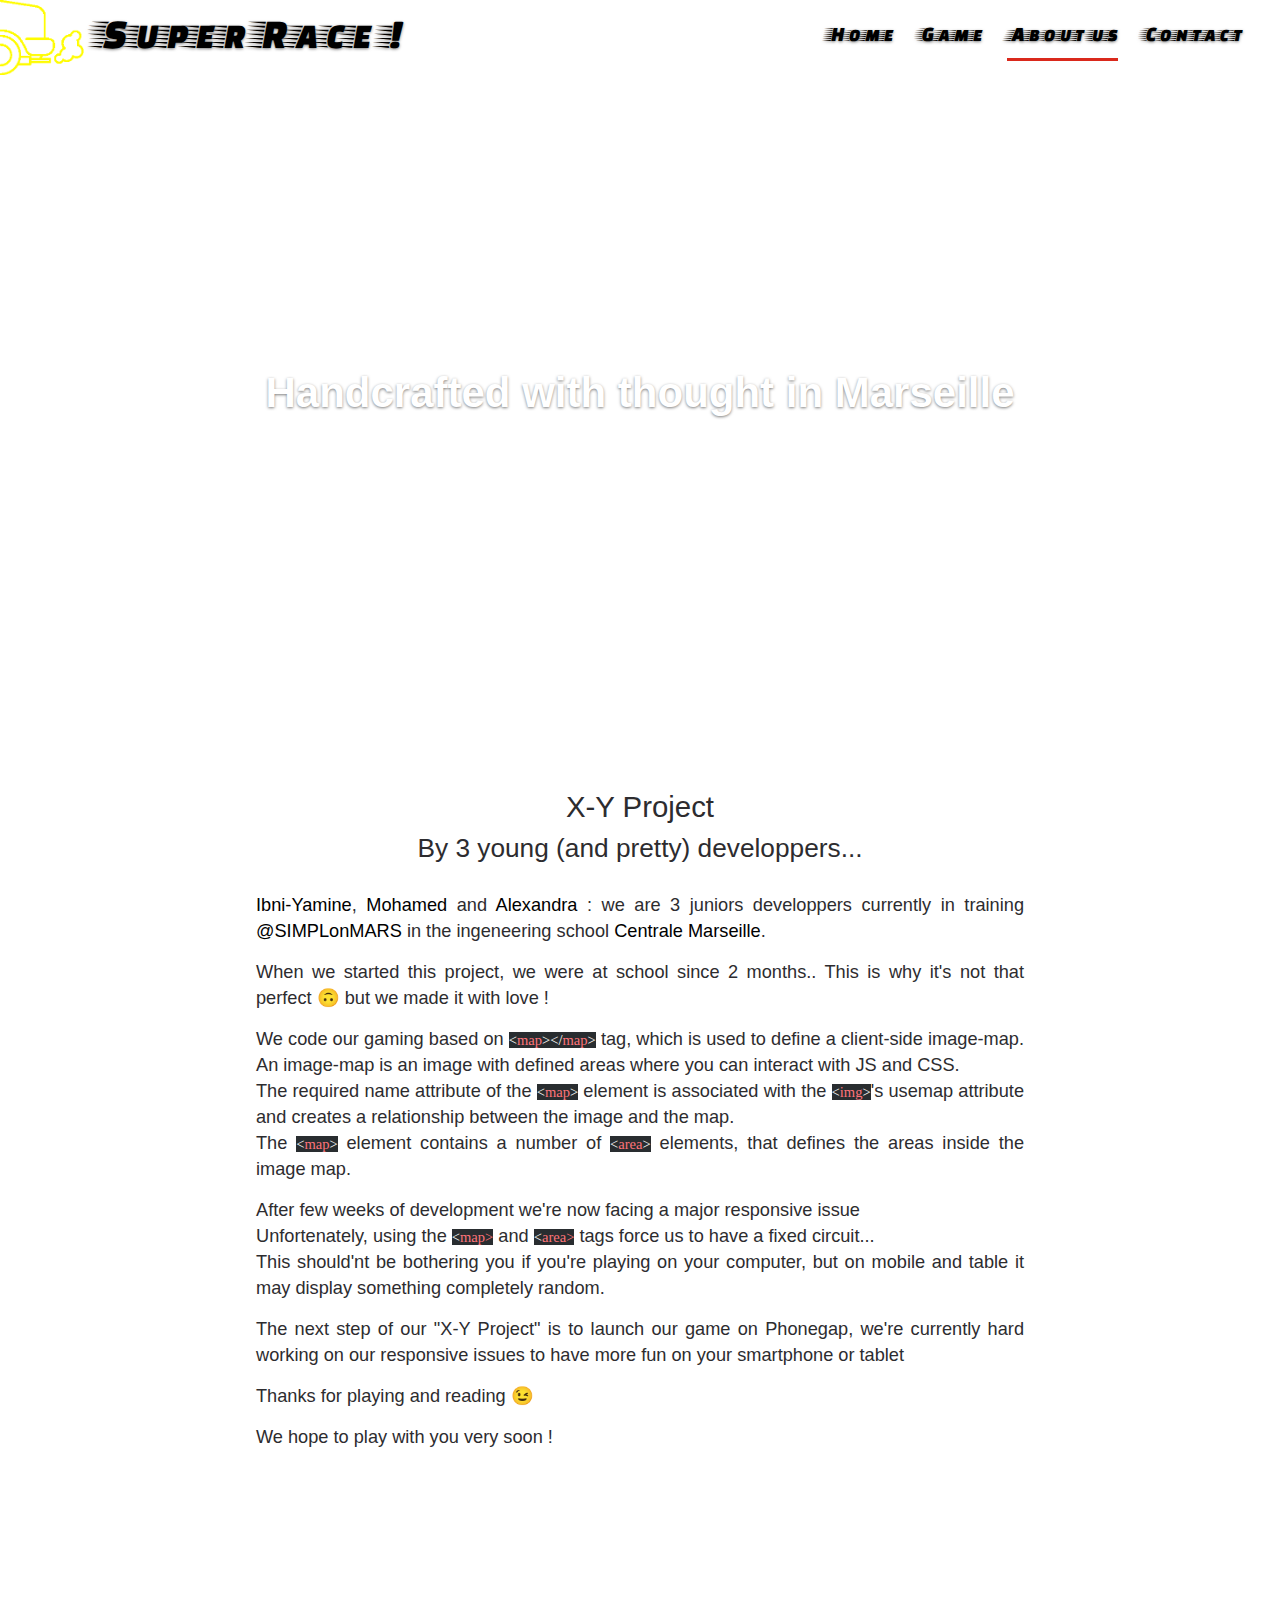
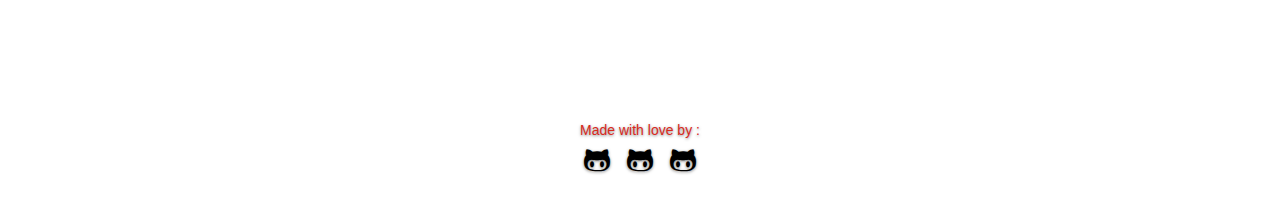
==== about.html @ 013aa119 "About OK Responsive OK" ====
<!DOCTYPE html>
<html lang="en">

<head>
    <meta charset="utf-8">
    <meta http-equiv="X-UA-Compatible" content="IE=edge">
    <meta name="viewport" content="width=device-width, initial-scale=1">
    <!-- The above 3 meta tags *must* come first in the head; any other head content must come *after* these tags -->
    <meta name="description" content="">
    <meta name="author" content="">
    <link rel="icon" href="images/favicon2.png">
    <title>Super race !</title>
    <!-- Bootstrap core CSS -->
    <link href="css/bootstrap.css" rel="stylesheet">
    <!-- IE10 viewport hack for Surface/desktop Windows 8 bug -->
    <link href="css/ie10-viewport-bug-workaround.css" rel="stylesheet">
    <link href="css/fonts.css" rel="stylesheet">
    <!-- Custom styles for this template -->
    <link rel="stylesheet" href="css/fontello.css" media="screen">
    <link href="css/cover.css" rel="stylesheet">
    <link href="css/style.css" rel="stylesheet">
    <link href="css/about-style.css" rel="stylesheet">
</head>

<body>
    <header class="masthead clearfix yellow-header grey-background">
        <div class="brand">
            <a class="logo-link" href="index.html">
                <img class="logo" src="images/logo_yellow.png" alt="Awesome logo!" /></a>
            <h1 class="masthead-brand"><a href="index.html">Super Race !</a></h1>
        </div>
        <nav>
            <ul class="nav masthead-nav">
                <li><a href="index.html">Home</a></li>
                <li><a href="#">Game</a></li>
                <li class="active"><a href="#">About us</a></li>
                <li><a href="contact.html">Contact</a></li>
            </ul>
        </nav>
    </header>
    <section class="about-ctn">
        <div class="full-about">
          <div class="motto-ctn">
            <p>Handcrafted with thought in Marseille</p>
          </div>
        </div>
        <article class="about-desc">
            <h3>X-Y Project</h3>
            <h4>By 3 young (and pretty) developpers... </h4>
            <p><a href="https://github.com/nejimaru" target="_blank" title="Ibni-Yamine">Ibni-Yamine</a>, <a href="https://github.com/khousayoub" target="_blank" title="Mohamed">Mohamed</a> and <a href="https://github.com/alexandradra" target="_blank" title="Alexandra">Alexandra</a> : we are 3 juniors developpers currently in training <a href="http://simplonmars.eu/" target="_blank">@SIMPLonMARS</a>  in the ingeneering school <a href="https://www.centrale-marseille.fr/" target="_blank">Centrale Marseille</a>.</p>
            <p>When we started this project, we were at school since 2 months.. This is why it's not that perfect 🙃 but we made it with love !</p>
            <p>We code our gaming based on <span class="code-zone">&lt;<span class="code-red">map</span>&gt;&lt;/<span class="code-red">map</span>&gt;</span> tag, which is used to define a client-side image-map. An image-map is an image with defined areas where you can interact with JS and CSS.<br/>
            The required name attribute of the <span class="code-zone">&lt;<span class="code-red">map</span>&gt;</span> element is associated with the <span class="code-zone">&lt;<span class="code-red">img</span>&gt;</span>'s usemap attribute and creates a relationship between the image and the map.<br/>
            The <span class="code-zone">&lt;<span class="code-red">map</span>&gt;</span> element contains a number of <span class="code-zone">&lt;<span class="code-red">area</span>&gt;</span> elements, that defines the areas inside the image map.
            </p>
            <p>After few weeks of development we're now facing a major responsive issue <br/>
            Unfortenately, using the <span class="code-zone">&lt;<span class="code-red">map&gt;</span></span> and <span class="code-zone">&lt;<span class="code-red">area&gt;</span></span> tags force us to have a fixed circuit... </br>
            This should'nt be bothering you if you're playing on your computer, but on mobile and table it may display something completely random.
            </p>
            <p>The next step of our "X-Y Project" is to launch our game on Phonegap, we're currently hard working on our responsive issues to have more fun on your smartphone or tablet
            </p>
            <p>Thanks for playing and reading 😉</p>
            <p>We hope to play with you very soon !</p>

        </article>
    </section>
    <footer class="mastfoot">
        <div class="inner">
            <p>Made with love by :<br/>
                <a href="https://github.com/nejimaru" target="_blank" title="Ibni-Yamine"><span class="icon-github ibni"></span></a>
                <a href="https://github.com/khousayoub" target="_blank" title="Mohamed"><span class="icon-github mohamed"></span></a>
                <a href="https://github.com/alexandradra" target="_blank" title="Alexandra"><span class="icon-github alex"></span></a>
            </p>
        </div>
    </footer>



    <!-- Bootstrap core JavaScript
    ================================================== -->
    <!-- Placed at the end of the document so the pages load faster -->
    <script src="https://ajax.googleapis.com/ajax/libs/jquery/1.12.4/jquery.min.js"></script>
    <script>
        window.jQuery || document.write('<script src="../../assets/js/vendor/jquery.min.js"><\/script>')
    </script>
    <script src="../../dist/js/bootstrap.min.js"></script>
    <!-- IE10 viewport hack for Surface/desktop Windows 8 bug -->
    <script src="../../assets/js/ie10-viewport-bug-workaround.js"></script>
    <script src="scripts/script_home.js" charset="utf-8"></script>
    <script src="scripts/script.js"></script>

</body>

</html>
---- css/fonts.css ----
@font-face {
    font-family: 'breecbo';
    src: url('../fonts/BREECBO_.TTF');
}
@font-face {
    font-family: 'dymaxion';
    src: url('../fonts/DymaxionScript.ttf');
}
@font-face {
    font-family: 'blazed';
    src: url('../fonts/Blazed.ttf');
}
@font-face {
    font-family: 'faster';
    src: url('../fonts/FasterOne-Regular.ttf');
}
@font-face {
    font-family: 'digital';
    src: url('../fonts/digital-7.ttf');
}
---- css/fontello.css ----
@font-face {
  font-family: 'fontello';
  src: url('../fonts/fontello.ttf');
  font-weight: normal;
  font-style: normal;
}

 [class^="icon-"]:before, [class*=" icon-"]:before {
  font-family: "fontello";
  font-style: normal;
  font-weight: normal;
  speak: none;

  display: inline-block;
  text-decoration: inherit;
  width: 1em;
  margin-right: .2em;
  text-align: center;
  /* opacity: .8; */

  /* For safety - reset parent styles, that can break glyph codes*/
  font-variant: normal;
  text-transform: none;

  /* fix buttons height, for twitter bootstrap */
  line-height: 1em;

  /* Animation center compensation - margins should be symmetric */
  /* remove if not needed */
  margin-left: .2em;

  /* you can be more comfortable with increased icons size */
  /* font-size: 120%; */

  /* Font smoothing. That was taken from TWBS */
  -webkit-font-smoothing: antialiased;
  -moz-osx-font-smoothing: grayscale;

  /* Uncomment for 3D effect */
  /* text-shadow: 1px 1px 1px rgba(127, 127, 127, 0.3); */
}

.icon-home:before { content: '\e800'; } /* '' */
.icon-down-circled2:before { content: '\e801'; } /* '' */
.icon-down-open:before { content: '\e802'; } /* '' */
.icon-battery:before { content: '\e803'; } /* '' */
.icon-up-open:before { content: '\e804'; } /* '' */
.icon-link:before { content: '\e805'; } /* '' */
.icon-left-open:before { content: '\e806'; } /* '' */
.icon-right-open:before { content: '\e807'; } /* '' */
.icon-download:before { content: '\e808'; } /* '' */
.icon-thumbs-up:before { content: '\e809'; } /* '' */
.icon-at:before { content: '\e80a'; } /* '' */
.icon-asl:before { content: '\e80b'; } /* '' */
.icon-attach:before { content: '\e80c'; } /* '' */
.icon-phone:before { content: '\e80d'; } /* '' */
.icon-phone-1:before { content: '\e80e'; } /* '' */
.icon-html5-1:before { content: '\e80f'; } /* '' */
.icon-w3c:before { content: '\e810'; } /* '' */
.icon-twitter:before { content: '\f099'; } /* '' */
.icon-facebook:before { content: '\f09a'; } /* '' */
.icon-github-circled:before { content: '\f09b'; } /* '' */
.icon-rss:before { content: '\f09e'; } /* '' */
.icon-menu:before { content: '\f0c9'; } /* '' */
.icon-gplus:before { content: '\f0d5'; } /* '' */
.icon-mail-alt:before { content: '\f0e0'; } /* '' */
.icon-linkedin:before { content: '\f0e1'; } /* '' */
.icon-fighter-jet:before { content: '\f0fb'; } /* '' */
.icon-angle-double-down:before { content: '\f103'; } /* '' */
.icon-quote-left:before { content: '\f10d'; } /* '' */
.icon-quote-right:before { content: '\f10e'; } /* '' */
.icon-github:before { content: '\f113'; } /* '' */
.icon-code:before { content: '\f121'; } /* '' */
.icon-rocket:before { content: '\f135'; } /* '' */
.icon-angle-circled-down:before { content: '\f13a'; } /* '' */
.icon-html5:before { content: '\f13b'; } /* '' */
.icon-css3:before { content: '\f13c'; } /* '' */
.icon-stackoverflow:before { content: '\f16c'; } /* '' */
.icon-tumblr:before { content: '\f173'; } /* '' */
.icon-wordpress:before { content: '\f19a'; } /* '' */
.icon-codeopen:before { content: '\f1cb'; } /* '' */
.icon-copyright:before { content: '\f1f9'; } /* '' */
.icon-bicycle:before { content: '\f206'; } /* '' */
.icon-pinterest:before { content: '\f231'; } /* '' */
.icon-viadeo:before { content: '\f2a9'; } /* '' */
.icon-snapchat-ghost:before { content: '\f2ac'; } /* '' */
.icon-user-circle:before { content: '\f2bd'; } /* '' */
.icon-user-circle-o:before { content: '\f2be'; } /* '' */
.icon-user-o:before { content: '\f2c0'; } /* '' */
.icon-linkedin-squared:before { content: '\f30c'; } /* '' */
.icon-blogger:before { content: '\f314'; } /* '' */
.icon-wordpress-1:before { content: '\f31d'; } /* '' */
.icon-instagram:before { content: '\f31e'; } /* '' */
.icon-codepen:before { content: '\f32c'; } /* '' */
---- css/cover.css ----
a, a:focus, a:hover {
    color: #fff;
    text-decoration: none;
}

.btn-default, .btn-default:hover, .btn-default:focus {
    color: #333;
    text-shadow: none;
    /* Prevent inheritance from `body` */
    background-color: #fff;
    border: 1px solid #fff;
}

html, body {
    height: 100%;
    width: 100%;
}

body {
    color: black;
    text-align: center;
    text-shadow: 0 1px 3px rgba(0, 0, 0, .5);
    position: relative;
    /*background-image: url("../images/circuit_7.jpg");*/
    background-size: cover;
    margin: 0;
    overflow: hidden;
}

.game {
    position: absolute;
    top: 0;
    left: 0;
    height: 100%;
    width: 100%;
    z-index: 0;
    background-color: black /*#09C701*/;
    overflow: hidden;
    display: flex;
    flex-direction: column;
    justify-content: center;
    padding-top: 10%;
}
.game header a, .game header nav a, .game header nav .active a, .game header nav .active a:hover {
  color: yellow;
}

.race {
    display: flex;
    justify-content: center;
    align-items: center;
}

.rules {
  display: block;
  overflow: hidden;
  position: absolute;
  top: 10%;
  table-layout: fixed;
  width: 100%;
  background-color: black;
  color: orange;
  margin-top: 5px;
  font-size: 1.3em;
}

.defile {
    font-family: digital;
    font-size: 1.2em;
    display: block;
    -webkit-animation: linear slidingrules 20s infinite;
    -moz-animation: linear slidingrules 20s infinite;
    -o-animation: linear slidingrules 20s infinite;
    -ms-animation: linear slidingrules 20s infinite;
    animation: linear slidingrules 20s infinite;
    margin-left: -100%;
    padding: 0;
    text-align: left;
    height: 27px;
}

@-webkit-keyframes slidingrules {
    0%, 100% {
        margin-left: 0;
    }
    99.99% {
        margin-left: -100%;
    }
}

@-moz-keyframes slidingrules {
    0%, 100% {
        margin-left: 0;
    }
    99.99% {
        margin-left: -100%;
    }
}

@-o-keyframes slidingrules {
    0%, 100% {
        margin-left: 0;
    }
    99.99% {
        margin-left: -100%;
    }
}

@-ms-keyframes slidingrules {
    0%, 100% {
        margin-left: 0;
    }
    99.99% {
        margin-left: -100%;
    }
}

@keyframes slidingrules {
    0%, 100% {
        margin-left: 0;
    }
    99.99% {
        margin-left: -100%;
    }
}

.defile:after {
    content: attr(data-text);
    position: absolute;
    white-space: nowrap;
    padding-left: 10px;
}
.posrel, .game-ctn {
  position: relative;
  display: flex;
  flex-direction: column;
}
.posrel {
  justify-content: center;
  align-items: flex-end;
  background-color: black;
  padding-top: 3px;
}
.game-ctn {
  width: 1020px;
  height:550px;
}
#image {
  position: absolute;
  bottom: -1px;
  width: 100%;
  height: 100%;
}



/*#coord {
  position:fixed;
  top:20px;
  left:20px;
}
#score {
  position:fixed;
  top:40px;
  left:20px;
}*/

.masthead, .mastfoot, .cover-container {
    width: 100%;
}

.alex {
    height: 100vh;
}

.background-fix {
    position: absolute;
    left: -1%;
    top: -1%;
    right: 0;
    z-index: 1;
    display: block;
    width: 102%;
    height: 102%;
    min-height: 100%;
    background-color: rgba(70, 70, 70, 0.4);
}

.full-width-bckgrnd {
    display: block;
    background-image: url("../images/road_pattern1.jpg");
    background-repeat: repeat repeat;
    filter: blur(5px);
    width: 100%;
    height: 100%;
    min-height: 100%;
    /* For at least Firefox */
    -webkit-box-shadow: inset 0 0 100px rgba(0, 0, 0, .5);
    box-shadow: inset 0 0 100px rgba(0, 0, 0, .5);
}

.site-wrapper-inner {
    display: block;
    vertical-align: top;
    z-index: 2;
    position: relative;
    height: 100%;
    width: 100%;
}

.cover-container {
    margin-right: auto;
    margin-left: auto;
    height: 100%;
}

.lead.btn-cont {
    display: flex;
    justify-content: center;
    align-items: center;
    height: 120px;
}

.start_btn {
    height: 100%;
}

.start_btn:hover {
    animation: myMove 0.5s infinite;
    cursor: pointer;
}

@keyframes myMove {
    from {
        transform: rotate(0deg);
    }
    to {
        transform: rotate(360deg);
    }
}

.modal-layer {
    position: absolute;
    width: 100%;
    height: 100%;
    top: 0;
    bottom: 0;
    left: 0;
    right: 0;
    background-color: rgba(0, 0, 0, 0.5);
    z-index: 100;
}

.alert-modal, .landscape-alert {
  display: none;
}

.alert-modal:target {
    display: block;
}

.modal-block {
    margin: 15% auto 0 auto;
    background: #fefefe;
    border: #ddd solid 1px;
    border-radius: 5px;
    width: 40%;
    display: block;
    text-shadow: none;
}

.modal-head {
    border-bottom: 1px solid #ddd;
}

.modal-head h3 {
    margin: 5px;
    font-size: 1.5em;
    color: rgb(218, 41, 28);
}

.modal-cont, .modal-foot {
    padding: 7px;
}

.modal-btn {
    background-color: rgb(218, 41, 28);
}

.modal-btn:hover {
    color: white;
}

.lead {
    margin-top: 5px !important;
}


/* Padding for spacing */

.inner {
    padding: 10px 30px 10px 30px;
}

.cover .lead:nth-child(3) {
    margin-bottom: 3px;
}

.inner.cover {
    padding-top: 12%;
    position: relative;
    height: 100%;
    z-index: 4;
}

.cover-heading {
    color: rgb(218, 41, 28);
    font-family: digital;
    font-size: 3.5em;
    margin: 20px;
}

.masthead {
    padding-bottom: 5px;
    font-family: faster;
    font-size: 1.5em;
    position: absolute;
    top: 0;
    left: 0;
    height: 11%;
    z-index: 10;
}
.brand {
    float: left;
    display: flex;
    height: 100%;
}
.logo {
    float: left;
    height: 80%;
    width: auto;
    margin-right: 10px;
    margin-bottom: 3px;
}

.masthead-brand {
    margin-top: 10px;
    margin-bottom: 10px;
}
.masthead-brand a {
  color: black;
}

.nav.masthead-nav {
    float: right;
    padding-top: 1%;
    margin-right: 3%;
}

.masthead-nav>li {
    display: inline-block;
}

.masthead-nav>li+li {
    margin-left: 20px;
}

.masthead-nav>li>a {
    padding-right: 0;
    padding-left: 0;
    font-size: 16px;
    color: #fff;
    /* IE8 proofing */
    color: rgba(218, 41, 28, 0.75);
    border-bottom: 3px solid transparent;
    color: black;
    font-size: 1em;
    padding-top: 5px !important;
}

.masthead-nav>li>a:hover, .masthead-nav>li>a:focus {
    background-color: transparent;
    border-bottom-color: rgb(218, 41, 28);
    border-bottom-color: rgba(218, 41, 28, 0.25);
}

.masthead-nav>.active>a, .masthead-nav>.active>a:hover, .masthead-nav>.active>a:focus {
    color: black;
    border-bottom-color: rgb(218, 41, 28);
}


.cover {
    padding: 20px;
    width: 100%;
}

.cover .btn-lg {
    padding: 10px 20px;
    font-weight: bold;
}

.mastfoot {
    color: #999;
    color: rgba(255, 255, 255, .5);
    position: fixed;
    bottom: 0;
    color: rgb(218, 41, 28);
    z-index: 5;
}


.icon-github {
    font-size: 2em;
    color: black;
}

.icon-github.ibni:hover {
    color: #493BD3;
}

.icon-github.mohamed:hover {
    color: #25DD26;
}

.icon-github.alex:hover {
    color: #FF63B8;
}


/*Keyframe for JS effect*/

.slider {
    transform: translateX(5000px);
    transition-duration: 3s
}
/*Media query for iPad*/
/*Portrait only*/
@media only screen
and (min-device-width : 768px)
and (max-device-width : 1024px)
and (orientation : portrait) {
  body {
    overflow-x: hidden;
  }
  .landscape-alert {
    background-color: rgba(0, 0, 0, 0.97);
  }
  .landscape-alert, .landscape-alert-ctn {
    display: flex;
    flex-direction: column;
    align-items: center;
  }
  .landscape-alert-ctn {
    width: 75%;
    margin-top: 40%;
  }
  .landscape-icon {
    width: 15%;
  }
  .landscape-txt {
    color: white;
  }
  .modal-block {
      margin-top: 35%;
      width: 80%;
      z-index: 99;
  }
  .inner.cover {
      padding-top: 25%;
  }
  .cover-heading {
      margin-bottom: 20px;
      font-size: 2.5em;
  }
  .lead {
      line-height: 1.3em;
  }
  .masthead {
      height: 17%;
      font-size: 1.5em;
      display: flex;
      flex-direction: column;
      vertical-align: middle;
  }
  .brand {
    height: 55%;
    width: 100%;
  }
  .logo {
    height:80%;
  }
  .masthead-brand {
      font-size: 2.5em;
      margin-right: 12%;
  }
  .nav.masthead-nav {
      width: 100%;
      margin: 0 auto 5px auto;
      padding: 0;
  }
  .nav.masthead-nav li a {
      padding: 0;
  }
  .start_btn {
    height: 70%;
  }
  .modal-head h3 {
    font-size: 1.7em;
  }
  .modal-cont {
    padding: 15px 10px 0 10px;
  }
  .modal-cont p, .modal-foot a {
    font-size: 1.2em;
  }
  .rules {
      display: none;
  }
  .posrel {
      margin-top: 10%;
  }
}
/*Landscape only*/
@media only screen
and (min-device-width : 768px)
and (max-device-width : 1024px)
and (orientation : landscape) {
  .start_btn {
    height: 70%;
  }
  .modal-head h3 {
    font-size: 1.7em;
  }
  .modal-cont {
    padding: 15px 10px 0 10px;
  }
  .modal-cont p, .modal-foot a {
    font-size: 1.2em;
  }

}

/*Media query for iPhone 6*/
/*Portrait only*/
@media only screen
and (min-device-width : 375px)
and (max-device-width : 667px)
and (orientation : portrait) {
    body {
      overflow-x: hidden;
    }
    .landscape-alert {
      background-color: rgba(0, 0, 0, 0.97);
    }
    .landscape-alert, .landscape-alert-ctn {
      display: flex;
      flex-direction: column;
      align-items: center;
    }
    .landscape-alert-ctn {
      width: 75%;
      margin-top: 40%;
    }
    .landscape-icon {
      width: 15%;
    }
    .landscape-txt {
      color: white;
    }
    .modal-block {
        margin-top: 35%;
        width: 80%;
        z-index: 99;
    }

    .inner.cover {
        padding-top: 25%;
    }
    .cover-heading {
        margin-bottom: 20px;
        font-size: 2.5em;
    }
    .lead {
        line-height: 1.3em;
    }
    .masthead {
        height: 17%;
        font-size: 1.2em;
        display: flex;
        flex-direction: column;
    }
    .brand {
      height: 55%;
    }
    .logo-link {
      width: 15%;
    }
    .logo {
      height:80%;
    }
    .masthead-brand {
        font-size: 1.9em;
        margin-left: 6%;
    }
    .nav.masthead-nav {
        width: 100%;
        margin: 0 auto 5px auto;
        padding: 0;
    }
    .nav.masthead-nav li a {
        padding: 0;
    }
    .start_btn {
      height: 50%;
    }
    .rules {
        display: none;
    }
    .posrel {
        margin-top: 10%;
    }
}
/*Landscape only*/
@media only screen
and (min-device-width : 375px)
and (max-device-width : 667px)
and (orientation : landscape) {
  .masthead {
      height: 12%;
      padding: 0;
      font-size: 1.2em;
  }
  .masthead-brand {
    font-size: 1.6em;
    padding-left: 5%;
  }
  .brand, .nav.masthead-nav {
    float: none;
  }
  .brand {
    padding: 0;
    float: none;
  }

  .logo {
    height:100%;
  }
  .nav.masthead-nav {
    margin: 0;
    padding: 0;
  }
  .masthead-nav>li>a {
    padding-bottom: 5px;
    font-size: 1em;
  }
  .cover-heading {
    font-size: 1.5em;
  }
  .lead.btn-cont {
    height: 20%;
  }
  .lead {
    font-size: 1em;
  }
  .btn-cont {
    padding: 0;
  }
  .start_btn {
    width: 10%;
    padding: 0;
  }
  .inner {
    padding: 0;
  }
  .mastfoot .inner p {
    font-size: 0.8em;
  }
  .icon-github {
    font-size: 1.3em;
  }
  .modal-block {
    margin: 12.3% auto 0 auto;
    width: 60%;
  }
  .modal-head h3 {
    font-size: 1.3em;
  }
  .modal-cont {
    padding: 15px 10px 0 10px;
  }
  .modal-cont p, .modal-foot a {
    font-size: 0.9em;
  }
}
---- css/style.css ----
.road-borders {
  border: 1px solid yellow;
}
.road-right {
    width: 7%;
    height: 75%;
    position: absolute;
    /*border: 1px solid black;*/
    bottom: 15%;
    left: 93%;
    cursor: url(../images/red_car_left_haut_droit.png), auto;
    z-index: 2;
}

.score-table {
    font-family: digital;
    font-size: 25px;
    z-index: 5;
    position: absolute;
    top: 0;
    left: 10px;
    text-align: left;
    color: red;
    padding: 20px;
    background-color: black;
    border-radius: 10px;
}

#touch {
    background: red;
    transition: 2s;
    height: 100vh;
    width: 100vw;
}

#num-score {}

#num-life {}

#life {
    color: red;
}

#score {
    color: yellow;
}

#msg {
    width: 40%;
    display: none;
    margin: 50% auto;
}

.road-bottom {
    left: 39%;
    bottom: 6%;
    width: 55%;
    height: 10%;
    /*border: 1px solid black;*/
    position: absolute;
    cursor: url(../images/red_car_right.png), auto;
}

.road-right-Btmr-corner {
    width: 2%;
    height: 15%;
    /*border: 1px solid black;*/
    left: 94%;
    bottom: 2%;
    position: absolute;
    cursor: url(../images/red_car_right_trav.png), auto;
    border-bottom-right-radius: 140%;
    border-top-right-radius: 140%;
}

.road-right-topr-corner {
    width: 69px;
    height: 66px;
    /*border: 1px solid black;*/
    left: -9px;
    bottom: 534px;
    position: absolute;
    cursor: url(../images/red_car_left_bas.png), auto;
    display: none;
}

.road-right-topr {
    width: 59%;
    height: 26%;
    /*border: 1px solid black;*/
    left: 36%;
    bottom: 77%;
    position: absolute;
    cursor: url(../images/red_car_left.png), auto;
}

.road-left-topl {
    width: 29%;
    height: 14%;
    /*border: 1px solid black;*/
    left: 7%;
    bottom: 89%;
    position: absolute;
    cursor: url(../images/red_car_left.png), auto;
}

.middle-top {
    width: 8%;
    height: 6%;
    /*border: 1px solid black;*/
    left: 28%;
    bottom: 83%;
    position: absolute;
    cursor: url(../images/red_car_left_haut.png), auto;
}

.middle-road {
    left: 31%;
    bottom: 54%;
    width: 15%;
    height: 15%;
    /*border: 1px solid black;*/
    position: absolute;
    cursor: url(../images/red_car_right_bas.png), auto;
    transform: rotate(60deg);
}

.middle-bottom {
    width: 8%;
    height: 6%;
    /*border: 1px solid black;*/
    left: 28%;
    bottom: 77%;
    position: absolute;
    cursor: url(../images/red_car_left.png), auto;
}

.road-left-topl-corner {/*ne pas toucher*/
    /*
    width: 308px;
    heigh*/
    t: 66px;
    /*border: 1px solid black;*/
    left: 57px;
    bottom: 490px;
    position: absolute;
    cursor: url('../images/red_car_left.png'), auto;
}

.road-left-topl-corner {
    width: 7%;
    height: 11%;
    /*border: 1px solid black;*/
    left: 0%;
    bottom: 89%;
    position: absolute;
    cursor: url(../images/red_car_left_bas.png), auto;
    border-top-left-radius: 93%;
}

.road-left {
    width: 8%;
    height: 77%;
    position: absolute;
    /*border: 1px solid black;*/
    bottom: 12%;
    left: -1%;
    cursor: url(../images/red_car_bas.png), auto;
}

.road-left-Btml-corner {
    width: 88px;
    height: 54px;
    /*border: 1px solid black;*/
    left: 0px;
    bottom: 10px;
   position: absolute;
    cursor: url(''), auto;
    display: none;
}

.road-left-Btml {
    width: 12%;
    height: 8%;
    /*border: 1px solid black;*/
    left: 7%;
    bottom: 19px;
    position: absolute;
    cursor: url(../images/red_car_right.png), auto;
}

.trav1 {
    left: 16%;
    bottom: 16%;
    width: 25%;
    height: 14%;
    /*border: 1px solid black;*/
    position: absolute;
    transform: rotate(145deg);
    cursor: url(../images/red_car_right_trav.png), auto;
}

.dir {
    left: 26%;
    bottom: 14%;
    width: 7%;
    height: 2%;
    /*border: 1px solid black;*/
    position: absolute;
    transform: rotate(145deg);
    cursor: url(../images/red_car_right.png), auto;
}

.trav2 {
    left: 29%;
    bottom: -5%;
    width: 11%;
    height: 24%;
    /*border: 1px solid black;*/
    position: absolute;
    transform: rotate(145deg);
    cursor: url(../images/red_car_right_ba.png), auto;
}

.corner-right {
    width: 6%;
    height: 10%;
    /*border: 1px solid black;*/
    left: 93%;
    bottom: 87%;
    position: absolute;
    cursor: url(../images/red_car_left_haut.png), auto;
    border-top-right-radius: 54%;
}

.corner-left {
    width: 7%;
    height: 12%;
    /*border: 1px solid black;*/
    left: 0%;
    bottom: 1%;
    position: absolute;
    cursor: url(../images/red_car_right_ba.png), auto;
    border-bottom-left-radius: 109%
}

.race {
    margin-left: 100px;
}

.posrel {
    position: relative;
}

.centre {
    margin-left: auto;
    margin-right: auto;
}

.container-image {
    height: 459px;
    width: 900px;
    /*border: 1px solid black;*/
}

.coins-haut-droite {
    width: 5%;
    height: 10%;
    /*border: 1px solid black;*/
    left: 98%;
    bottom: 89%;
    position: absolute;
    cursor: url(../images/red_car_left_haut_explosion_R.png), auto;
    border-bottom-left-radius: 145%;
}

.coins-haut-droite2 {
    width: 5%;
    height: 10%;
    /*border: 1px solid black;*/
    left: 96%;
    bottom: 94%;
    position: absolute;
    cursor: url(../images/red_car_left_haut_explosion_R.png), auto;
    border-bottom-left-radius: 145%
}

.coins-haut-droite3 {
    width: 5%;
    height: 10%;
    /*border: 1px solid black;*/
    left: 93%;
    bottom: 98%;
    position: absolute;
    cursor: url(../images/red_car_left_haut_explosion_R.png), auto;
    border-bottom-left-radius: 145%;
}

.accdnt-haut {
    width: 89%;
    height: 5%;
    /*border: 1px solid black;*/
    left: 6%;
    bottom: 103%;
    position: absolute;
    cursor: url(../images/red_car_left_explosion_R.png), auto;
}

.coins-haut-gauche {
    width: 7%;
    height: 11%;
    /*border: 1px solid black;*/
    left: -5%;
    bottom: 93%;
    position: absolute;
    cursor: url(../images/red_car_left_bas_explosion_R.png), auto;
    border-bottom-right-radius: 145%;
}

.coins-haut-gauche2 {
    width: 7%;
    height: 11%;
    /*border: 1px solid black;*/
    left: -7%;
    bottom: 84%;
    position: absolute;
    cursor: url(../images/red_car_left_bas_explosion_R.png), auto;
    border-bottom-right-radius: 145%;
}

.coins-haut-gauche3 {
    width: 7%;
    height: 11%;
    /*border: 1px solid black;*/
    left: 2%;
    bottom: 99%;
    position: absolute;
    cursor: url(../images/red_car_left_bas_explosion_R.png), auto;
    border-bottom-right-radius: 145%;
}

.accdnt-gauche {
    width: 3%;
    height: 77%;
    position: absolute;
    /*border: 1px solid black;*/
    bottom: 12%;
    left: -4%;
    cursor: url(../images/red_car_bas_explosion_R.png), auto;
}

.coins-bas-gauche {
    width: 7%;
    height: 12%;
    /*border: 1px solid black;*/
    left: -1%;
    bottom: -3%;
    position: absolute;
    cursor: url(../images/red_car_right_ba_explosion_R.png), auto;
    border-top-right-radius: 145%;
    z-index: 2;
}

.accdnt-bas {
    left: 7%;
    bottom: -20px;
    width: 87%;
    height: 10%;
    /*border: 1px solid black;*/
    position: absolute;
    cursor: url(../images/red_car_right_explosion_R.png), auto;
    border-top-left-radius: 34%;
}

.coins-bas-gauche3 {
    width: 7%;
    height: 12%;
    /*border: 1px solid black;*/
    left: 0%;
    bottom: 0%;
    position: absolute;
    cursor: url(../images/red_car_right_ba.png), auto;
}

.coins-bas-droite {
    width: 3%;
    height: 15%;
    /*border: 1px solid black;*/
    left: 96%;
    bottom: -2%;
    position: absolute;
    cursor: url(../images/red_car_right_trav_explosion_R.png), auto;
}

.RGauche {
    width: 32%;
    height: 8%;
    /*border: 1px solid black;*/
    left: 10%;
    bottom: 39%;
    position: absolute;
    cursor: url(../images/red_car_right.png), auto;
}

.RGauche-dir {
    width: 3%;
    height: 13%;
    /*border: 1px solid black;*/
    left: 7%;
    bottom: 36%;
    position: absolute;
    cursor: url(../images/red_car_right_ba.png), auto;
}

.accdnt-RGauche {
    width: 28%;
    height: 8%;
    /*border: 1px solid black;*/
    left: 10%;
    bottom: 48%;
    position: absolute;
    cursor: url(../images/red_car_right_explosion_L.png), auto;
}

.accdnt-RGauche-bas {
    width: 32%;
    height: 2%;
    /*border: 1px solid black;*/
    left: 10%;
    bottom: 36%;
    position: absolute;
    cursor: url(../images/red_car_right_explosion_R.png), auto;
}

.accdnt-RDroite-haut {
    width: 2%;
    height: 42%;
    position: absolute;
    /*border: 1px solid black;*/
    bottom: 46%;
    left: 817px;
    cursor: url(../images/red_car_left_haut_droit_explosion_L.png), auto;
    z-index: 2;
}

.accdnt-RDroite-bas {
    width: 2%;
    height: 21%;
    position: absolute;
    /*border: 1px solid black;*/
    bottom: 16%;
    left: 817px;
    cursor: url(../images/red_car_left_haut_droit_explosion_L.png), auto;
    z-index: 2;
}

.accdnt-RpG {
    left: 24%;
    bottom: 64%;
    width: 15%;
    height: 3%;
    /*border: 1px solid black;*/
    position: absolute;
    cursor: url(../images/red_car_right_bas_explosion_R.png), auto;
    transform: rotate(60deg);
}

.boom {
  cursor: url(../images/red_car_left_explosion.png), auto;
  z-index: 1
}
#image {
    width: 100%;
    height: 100%;
}
---- css/about-style.css ----
body {
  overflow: auto !important;
  position: relative;
  height: 100%;
  width: 100%;
}
a, a:hover {
  color: black;
}
.mastfoot {
  position: absolute;
  bottom: -100%;
  clear: both;
}
.about-ctn {
  width: 100%;
  height: 100%;
  padding-top: 5%;
}
.full-about {
  background-image: url(../images/intro-full-width.jpg);
  height: 80%;
  background-size: cover;
  position: relative;
  display: flex;
  flex-direction: column;
  justify-content: center;
}
.motto-ctn {
}
.motto-ctn p {
  font-size: 3em;
  color: white;
  font-weight: bold;
}
.about-desc {
  padding: 3% 20% 3% 20%;
  text-shadow: none;
}
.about-desc>* {
  color: #2D2C2F;
}
.about-desc h3 {
  font-size: 2.1em;
}
.about-desc h4 {
  font-size: 1.875em;
  padding-bottom: 15px;
}
.about-desc p {
  margin-top: 15px;
  font-size: 1.3em;
  text-align: justify;
}
.code-zone {
  font-family: code;
  background-color: #292D30;
  color:white;
  font-size: 0.8em;
}
.code-red {
  color: #FF747A;
}
/*Media query for iPhone 6*/
/*Portrait only*/
@media only screen
and (min-device-width : 375px)
and (max-device-width : 667px)
and (orientation : portrait) {
  .full-about {
    url(../images/intro-full-width-small.jpg);
    height: 40%;
  }
  .motto-ctn p {
    font-size: 2em;
    margin-top: 25%;
    padding: 10px;
  }
  .about-desc {
    padding: 5%;
  }
  .mastfoot {
    position: absolute;
    bottom: -130%;
    clear: both;
  }
}
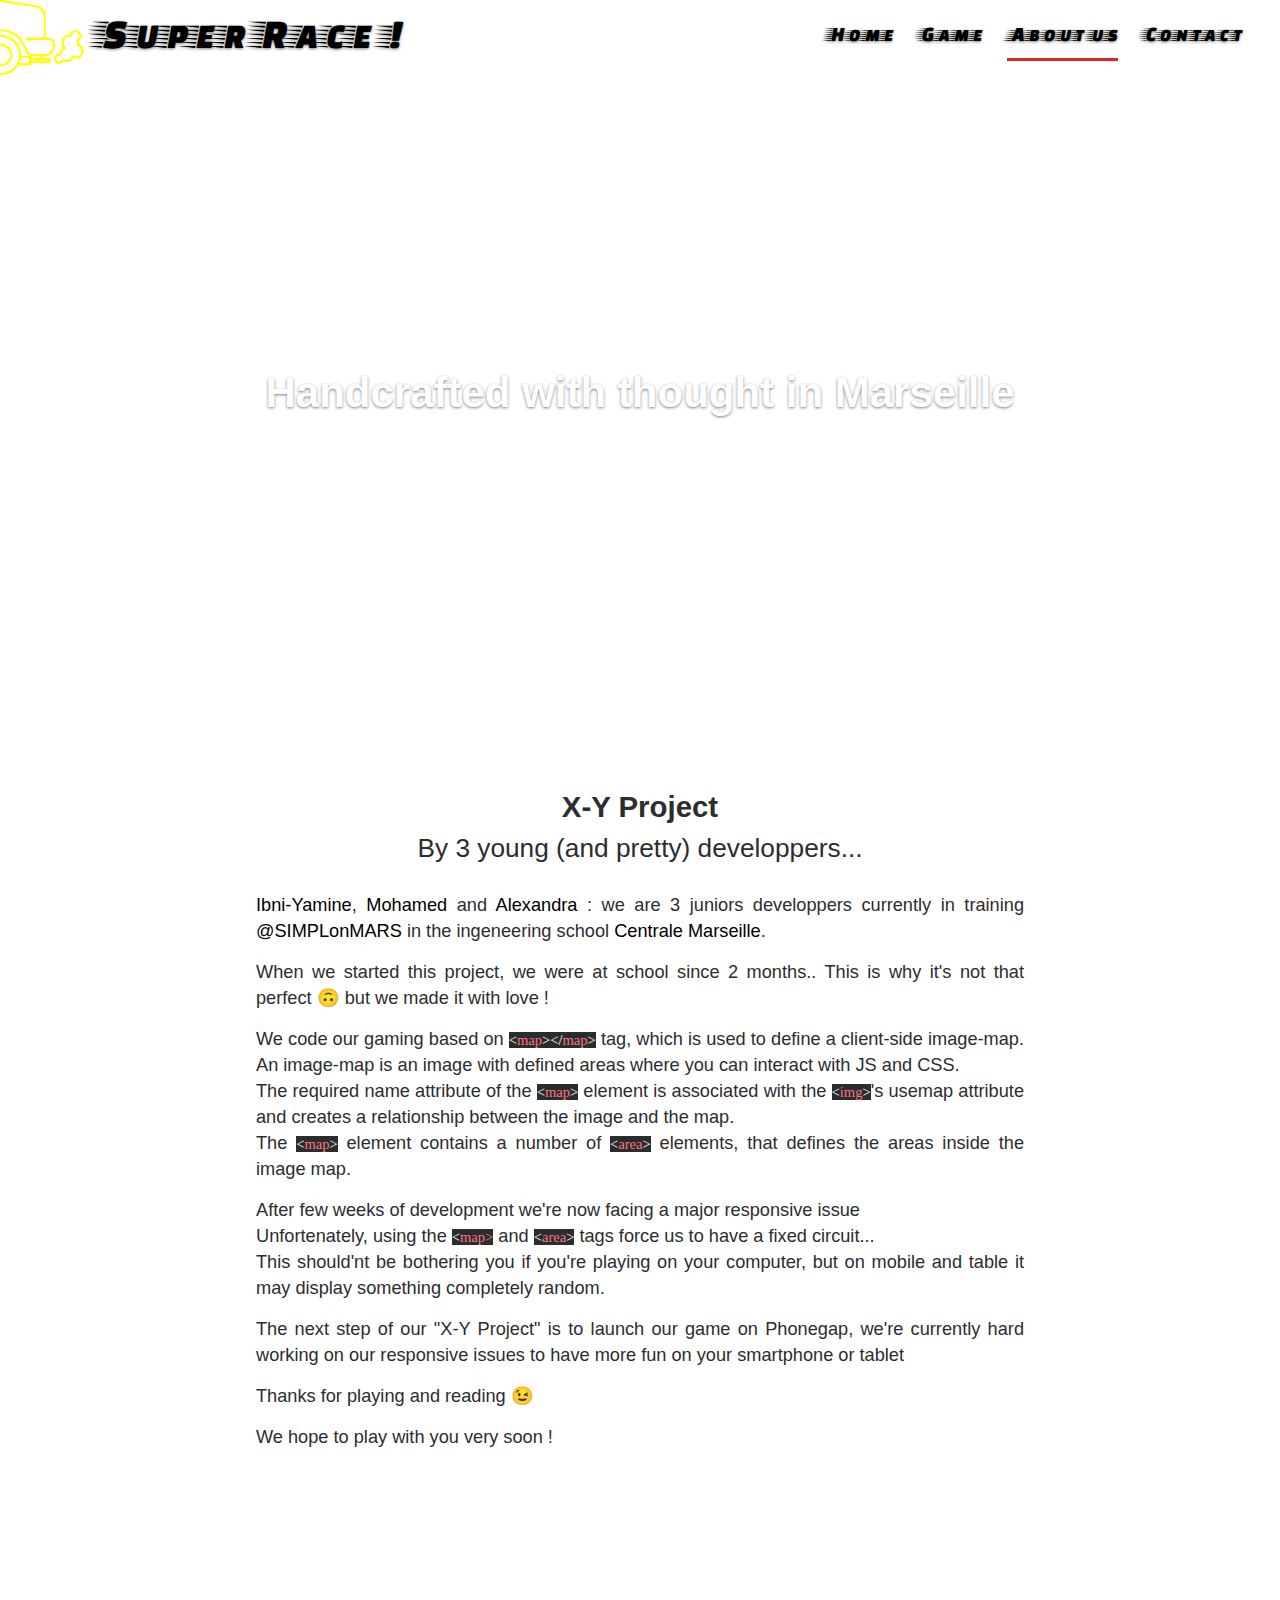
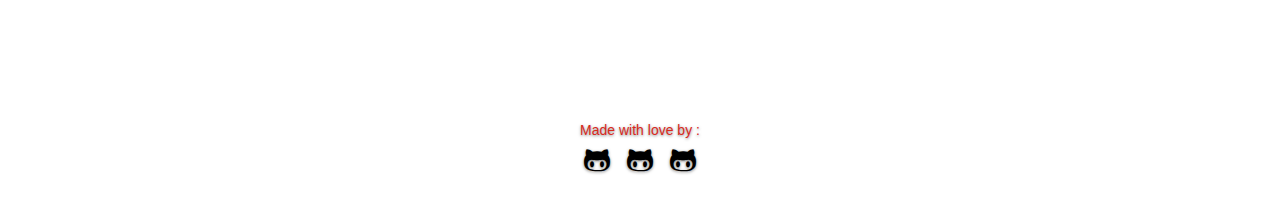
==== commit 7333e9d4: "New contact + about US OK" ====
--- a/about.html
+++ b/about.html
@@ -9,7 +9,7 @@
     <meta name="description" content="">
     <meta name="author" content="">
     <link rel="icon" href="images/favicon2.png">
-    <title>Super race !</title>
+    <title>Super race ! - About us</title>
     <!-- Bootstrap core CSS -->
     <link href="css/bootstrap.css" rel="stylesheet">
     <!-- IE10 viewport hack for Surface/desktop Windows 8 bug -->
@@ -19,7 +19,7 @@
     <link rel="stylesheet" href="css/fontello.css" media="screen">
     <link href="css/cover.css" rel="stylesheet">
     <link href="css/style.css" rel="stylesheet">
-    <link href="css/about-style.css" rel="stylesheet">
+    <link href="css/not-game-style.css" rel="stylesheet">
 </head>
 
 <body>
@@ -38,7 +38,7 @@
             </ul>
         </nav>
     </header>
-    <section class="about-ctn">
+    <section class="full-width-ctn">
         <div class="full-about">
           <div class="motto-ctn">
             <p>Handcrafted with thought in Marseille</p>
@@ -54,7 +54,7 @@
             The <span class="code-zone">&lt;<span class="code-red">map</span>&gt;</span> element contains a number of <span class="code-zone">&lt;<span class="code-red">area</span>&gt;</span> elements, that defines the areas inside the image map.
             </p>
             <p>After few weeks of development we're now facing a major responsive issue <br/>
-            Unfortenately, using the <span class="code-zone">&lt;<span class="code-red">map&gt;</span></span> and <span class="code-zone">&lt;<span class="code-red">area&gt;</span></span> tags force us to have a fixed circuit... </br>
+            Unfortenately, using the <span class="code-zone">&lt;<span class="code-red">map&gt;</span></span> and <span class="code-zone">&lt;<span class="code-red">area</span>&gt;</span> tags force us to have a fixed circuit... </br>
             This should'nt be bothering you if you're playing on your computer, but on mobile and table it may display something completely random.
             </p>
             <p>The next step of our "X-Y Project" is to launch our game on Phonegap, we're currently hard working on our responsive issues to have more fun on your smartphone or tablet
@@ -64,7 +64,7 @@
 
         </article>
     </section>
-    <footer class="mastfoot">
+    <footer class="mastfoot about-footer">
         <div class="inner">
             <p>Made with love by :<br/>
                 <a href="https://github.com/nejimaru" target="_blank" title="Ibni-Yamine"><span class="icon-github ibni"></span></a>
--- a/css/style.css
+++ b/css/style.css
@@ -2,7 +2,7 @@
   border: 1px solid yellow;
 }
 .road-right {
-    width: 7%;
+    width: 5%;
     height: 75%;
     position: absolute;
     /*border: 1px solid black;*/
@@ -86,7 +86,7 @@
 
 .road-right-topr {
     width: 59%;
-    height: 26%;
+    height: 24%;
     /*border: 1px solid black;*/
     left: 36%;
     bottom: 77%;
@@ -96,7 +96,7 @@
 
 .road-left-topl {
     width: 29%;
-    height: 14%;
+    height: 12%;
     /*border: 1px solid black;*/
     left: 7%;
     bottom: 89%;
@@ -159,7 +159,7 @@
 }
 
 .road-left {
-    width: 8%;
+    width: 6%;
     height: 77%;
     position: absolute;
     /*border: 1px solid black;*/
@@ -181,10 +181,10 @@
 
 .road-left-Btml {
     width: 12%;
-    height: 8%;
+    height: 5%;
     /*border: 1px solid black;*/
     left: 7%;
-    bottom: 19px;
+    bottom: 39px;
     position: absolute;
     cursor: url(../images/red_car_right.png), auto;
 }
@@ -403,10 +403,10 @@
 }
 
 .RGauche-dir {
-    width: 3%;
+    width: 5%;
     height: 13%;
     /*border: 1px solid black;*/
-    left: 7%;
+    left: 5%;
     bottom: 36%;
     position: absolute;
     cursor: url(../images/red_car_right_ba.png), auto;
@@ -473,3 +473,6 @@
     width: 100%;
     height: 100%;
 }
+map {
+  z-index: 1;
+}
--- a/css/not-game-style.css
+++ b/css/not-game-style.css
@@ -0,0 +1,116 @@
+body {
+  overflow: auto !important;
+  position: relative;
+  height: 100%;
+  width: 100%;
+}
+a, a:hover {
+  color: black;
+}
+.about-footer {
+  position: absolute;
+  bottom: -100%;
+}
+.contact-footer {
+  position: absolute;
+  bottom: -40%;
+}
+.full-width-ctn {
+  width: 100%;
+  height: 100%;
+  padding-top: 5%;
+}
+.full-about, .full-contact {
+  background-size: cover;
+  position: relative;
+  display: flex;
+  flex-direction: column;
+  justify-content: center;
+}
+.full-about {
+  background-image: url(../images/intro-full-width.jpg);
+  height: 80%;
+}
+.full-contact {
+  background-image: url(../images/full-contact.jpg);
+  height: 50%;
+}
+.motto-ctn {
+}
+.motto-ctn p {
+  font-size: 3em;
+  color: white;
+  font-weight: bold;
+}
+.about-desc {
+  padding: 3% 20% 3% 20%;
+  text-shadow: none;
+}
+.about-desc>* {
+  color: #2D2C2F;
+}
+.about-desc h3 {
+  font-size: 2.1em;
+  font-weight: bold;
+}
+.about-desc h4 {
+  font-size: 1.875em;
+  padding-bottom: 15px;
+}
+.about-desc p {
+  margin-top: 15px;
+  font-size: 1.3em;
+  text-align: justify;
+}
+.form-horizontal {
+  margin: 3%;
+}
+.contact-intro h4, .contact-intro p {
+  text-align: left;
+  padding-left: 19%;
+  color: #2D2C2F;
+  text-shadow: none;
+}
+.contact-intro h4 {
+  font-weight: bold;
+  font-size: 1.5em;
+}
+.code-zone {
+  font-family: code;
+  background-color: #292D30;
+  color:white;
+  font-size: 0.8em;
+}
+.code-red {
+  color: #FF747A;
+}
+
+
+/*Media query for iPhone 6*/
+/*Portrait only*/
+@media only screen
+and (min-device-width : 375px)
+and (max-device-width : 667px)
+and (orientation : portrait) {
+  .full-about {
+    url(../images/intro-full-width-small.jpg);
+    height: 40%;
+  }
+  .full-contact {
+    url(../images/full-contact-small.jpg);
+    height: 40%;
+  }
+  .motto-ctn p {
+    font-size: 2em;
+    margin-top: 25%;
+    padding: 10px;
+  }
+  .about-desc {
+    padding: 5%;
+  }
+  .mastfoot {
+    position: absolute;
+    bottom: -130%;
+    clear: both;
+  }
+}
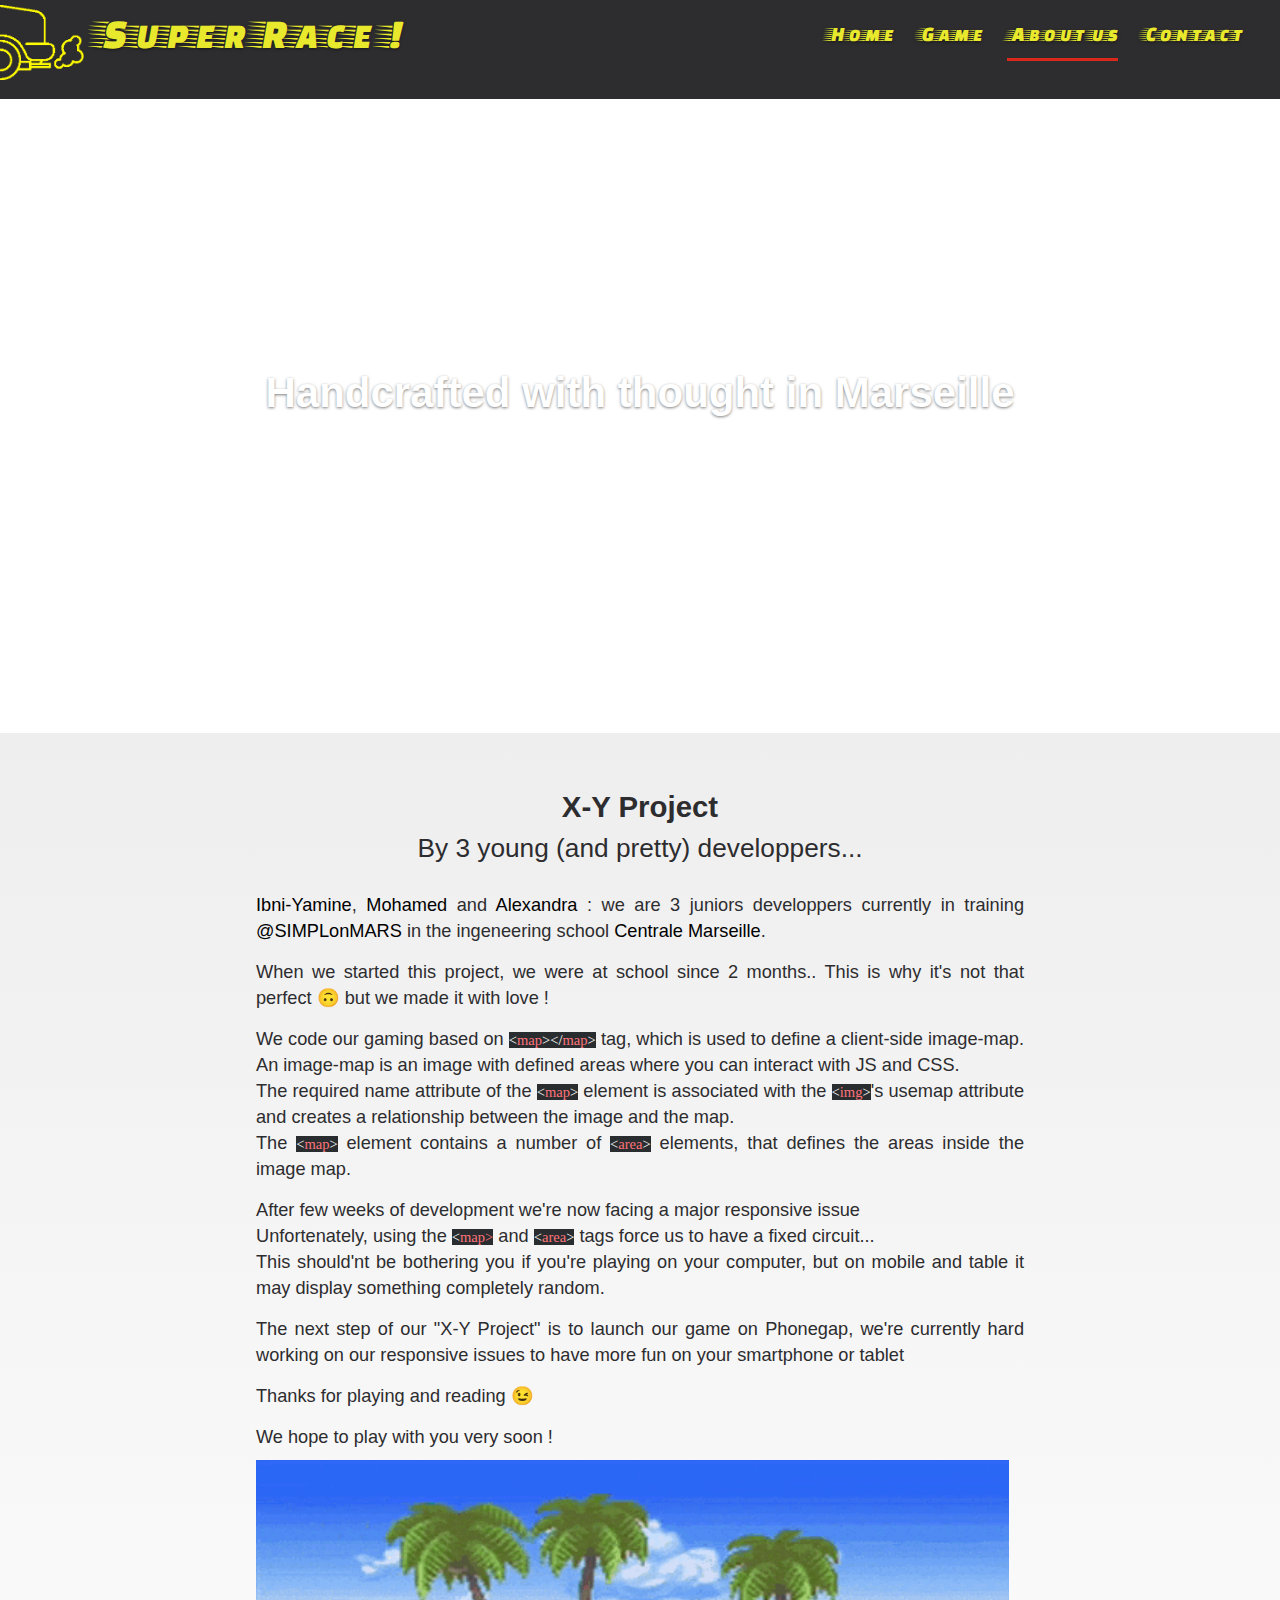
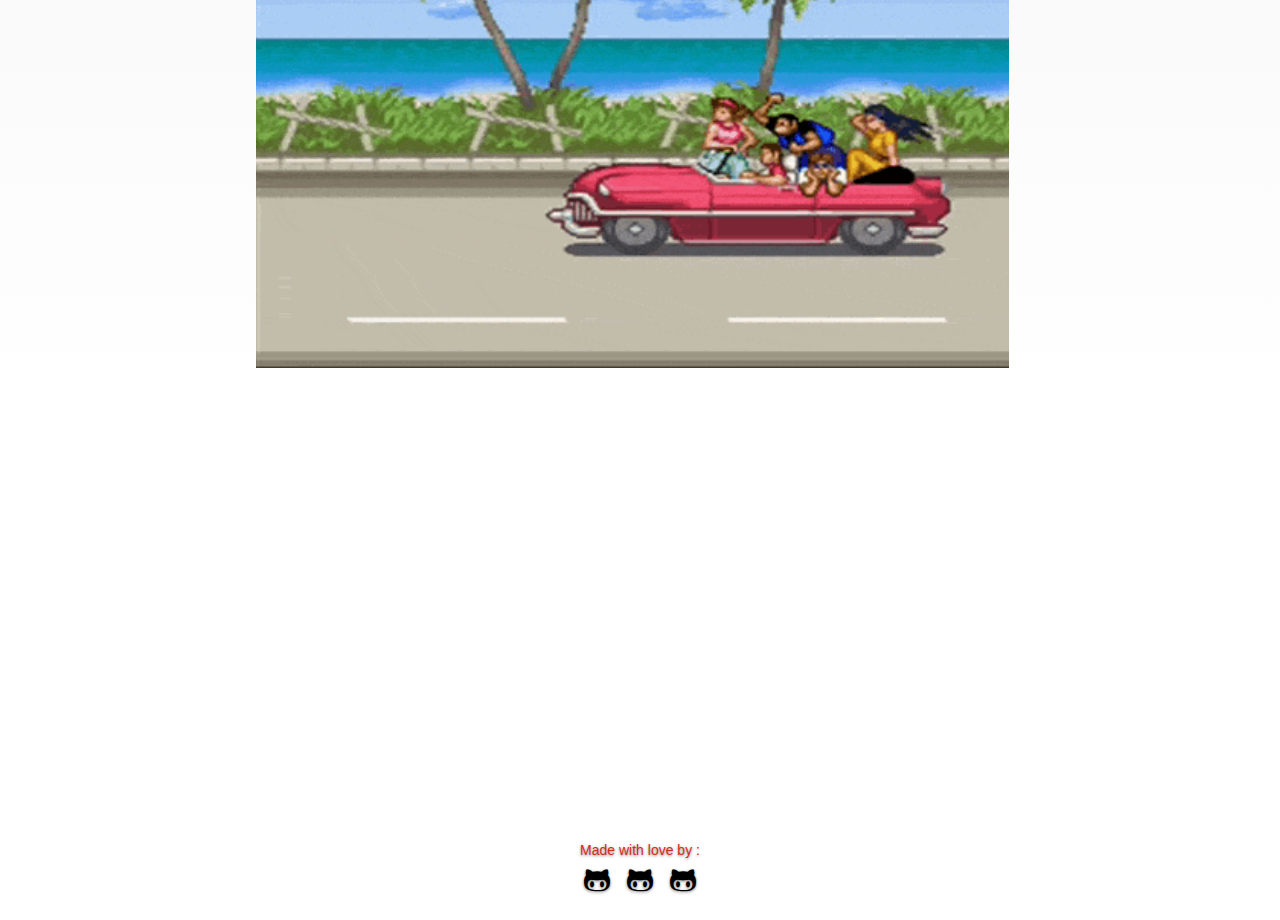
==== commit f9cce6b5: "Final styles almost done" ====
--- a/about.html
+++ b/about.html
@@ -61,6 +61,9 @@
             </p>
             <p>Thanks for playing and reading 😉</p>
             <p>We hope to play with you very soon !</p>
+            <div class="gif">
+              <img src="images/idea-gif-01.gif" alt="">
+            </div>
 
         </article>
     </section>
--- a/css/cover.css
+++ b/css/cover.css
@@ -41,8 +41,9 @@
     justify-content: center;
     padding-top: 10%;
 }
-.game header a, .game header nav a, .game header nav .active a, .game header nav .active a:hover {
-  color: yellow;
+.yellow-header div a, .yellow-header nav li a, .yellow-header nav .active a, .yellow-header nav .active a:hover
+ {
+  color: #E8E82D;
 }
 
 .race {
@@ -133,11 +134,9 @@
 .posrel, .game-ctn {
   position: relative;
   display: flex;
-  flex-direction: column;
+  justify-content: flex-end;
 }
 .posrel {
-  justify-content: center;
-  align-items: flex-end;
   background-color: black;
   padding-top: 3px;
 }
@@ -341,6 +340,7 @@
     width: auto;
     margin-right: 10px;
     margin-bottom: 3px;
+    margin-top: 5px;
 }
 
 .masthead-brand {
@@ -434,6 +434,21 @@
     transform: translateX(5000px);
     transition-duration: 3s
 }
+/*@keyframes slider {
+  from {
+    transform: translateX(0px);
+  }
+  to {
+    transform: translateX(5000px);
+  }
+  to {
+    display: none;
+  }
+}*/
+.grey-background {
+  background-color:#2D2C2F;
+}
+
 /*Media query for iPad*/
 /*Portrait only*/
 @media only screen
@@ -526,6 +541,9 @@
 and (min-device-width : 768px)
 and (max-device-width : 1024px)
 and (orientation : landscape) {
+  body, html {
+    overflow-y: hidden;
+  }
   .start_btn {
     height: 70%;
   }
@@ -538,7 +556,9 @@
   .modal-cont p, .modal-foot a {
     font-size: 1.2em;
   }
-
+  .score-table {
+      font-size: 1.3em;
+    }
 }
 
 /*Media query for iPhone 6*/
--- a/css/style.css
+++ b/css/style.css
@@ -14,16 +14,27 @@
 
 .score-table {
     font-family: digital;
-    font-size: 25px;
+    font-size: 2em;
     z-index: 5;
-    position: absolute;
-    top: 0;
-    left: 10px;
     text-align: left;
     color: red;
-    padding: 20px;
     background-color: black;
     border-radius: 10px;
+    width: 14%;
+}
+#txtmsg {
+  text-shadow: none;
+  font-size: 1.5em;
+  color: black;
+}
+.gif {
+  width: 100%;
+  margin-top: 0;
+}
+.gif img {
+  width: 98%;
+  box-sizing: border-box;
+  margin-right: 3%;
 }
 
 #touch {
--- a/css/not-game-style.css
+++ b/css/not-game-style.css
@@ -9,11 +9,11 @@
 }
 .about-footer {
   position: absolute;
-  bottom: -100%;
+  bottom: -180%;
 }
 .contact-footer {
   position: absolute;
-  bottom: -40%;
+  bottom: -60%;
 }
 .full-width-ctn {
   width: 100%;
@@ -33,7 +33,7 @@
 }
 .full-contact {
   background-image: url(../images/full-contact.jpg);
-  height: 50%;
+  height: 80%;
 }
 .motto-ctn {
 }
@@ -41,6 +41,9 @@
   font-size: 3em;
   color: white;
   font-weight: bold;
+}
+.about-desc {
+  background-image: linear-gradient(180deg, #eee, #fff);
 }
 .about-desc {
   padding: 3% 20% 3% 20%;
@@ -93,11 +96,11 @@
 and (max-device-width : 667px)
 and (orientation : portrait) {
   .full-about {
-    url(../images/intro-full-width-small.jpg);
+    background-image: url(../images/intro-full-width-small.jpg);
     height: 40%;
   }
   .full-contact {
-    url(../images/full-contact-small.jpg);
+    background-image: url(../images/full-contact-small.jpg);
     height: 40%;
   }
   .motto-ctn p {
@@ -108,9 +111,16 @@
   .about-desc {
     padding: 5%;
   }
-  .mastfoot {
+  .contact-intro h4, .contact-intro p {
+    text-align: center;
+    padding: 2%;
+  }
+  .about-footer {
     position: absolute;
     bottom: -130%;
-    clear: both;
+  }
+  .contact-footer {
+    position: absolute;
+    bottom: -35%;
   }
 }
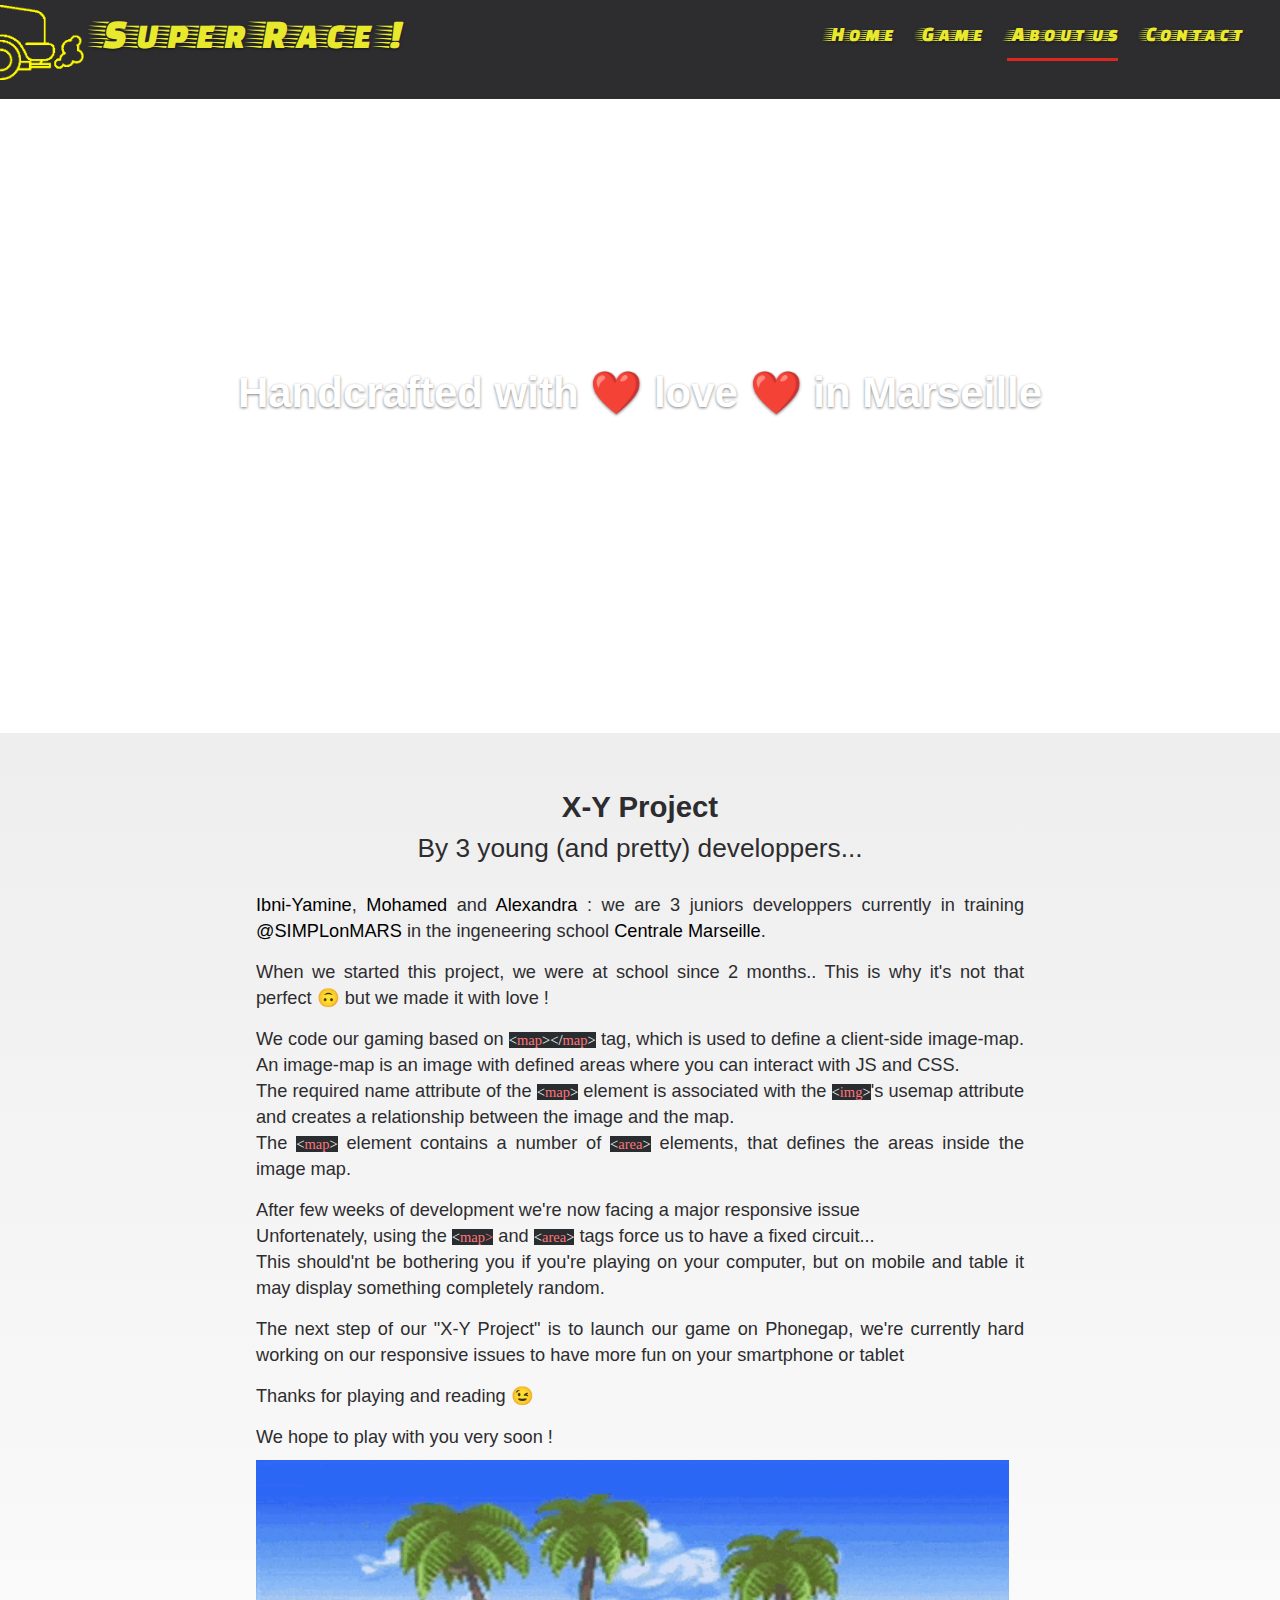
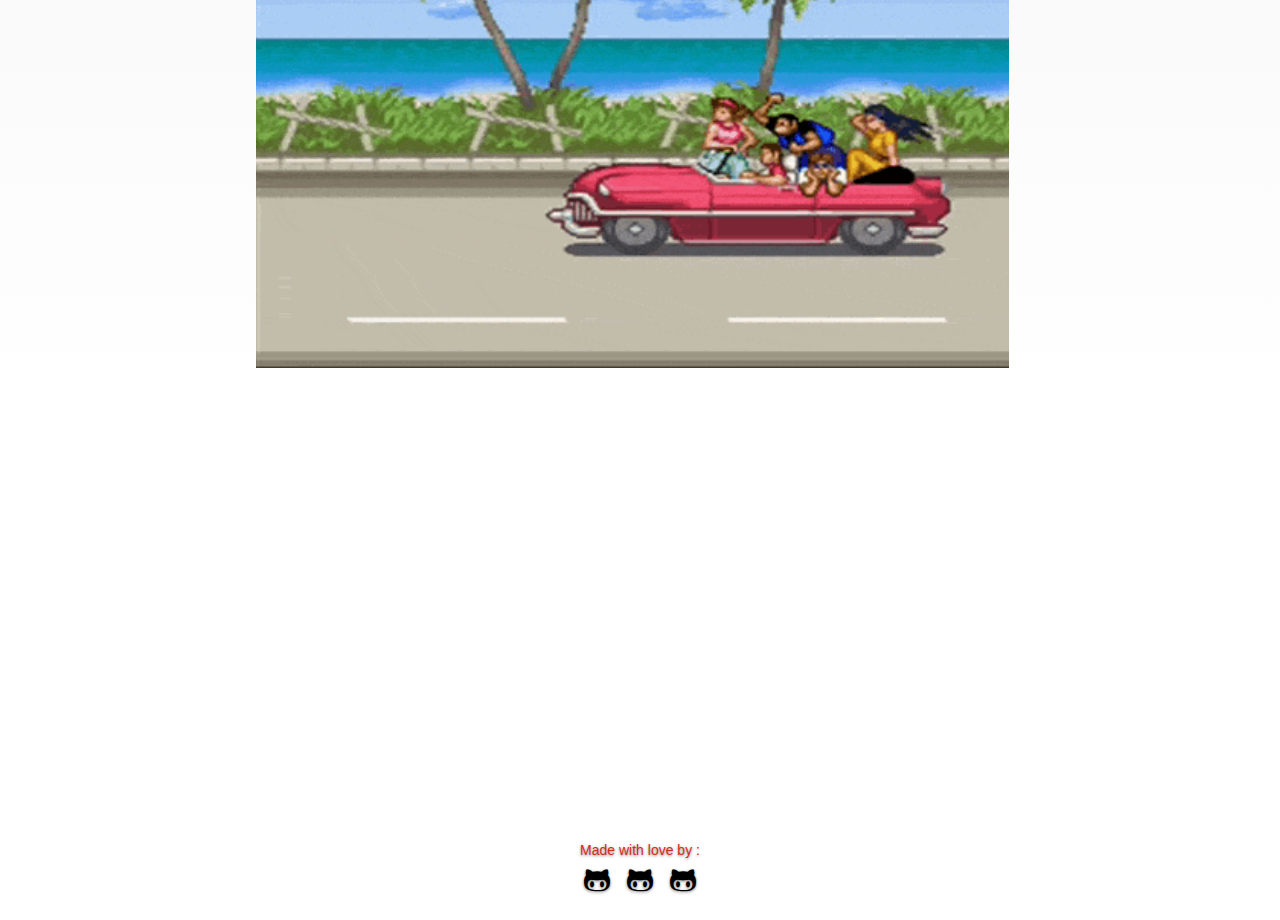
==== commit ad75aa1b: "May the force be with Ibni" ====
--- a/about.html
+++ b/about.html
@@ -41,7 +41,7 @@
     <section class="full-width-ctn">
         <div class="full-about">
           <div class="motto-ctn">
-            <p>Handcrafted with thought in Marseille</p>
+            <p>Handcrafted with ❤️ love ❤️ in Marseille</p>
           </div>
         </div>
         <article class="about-desc">
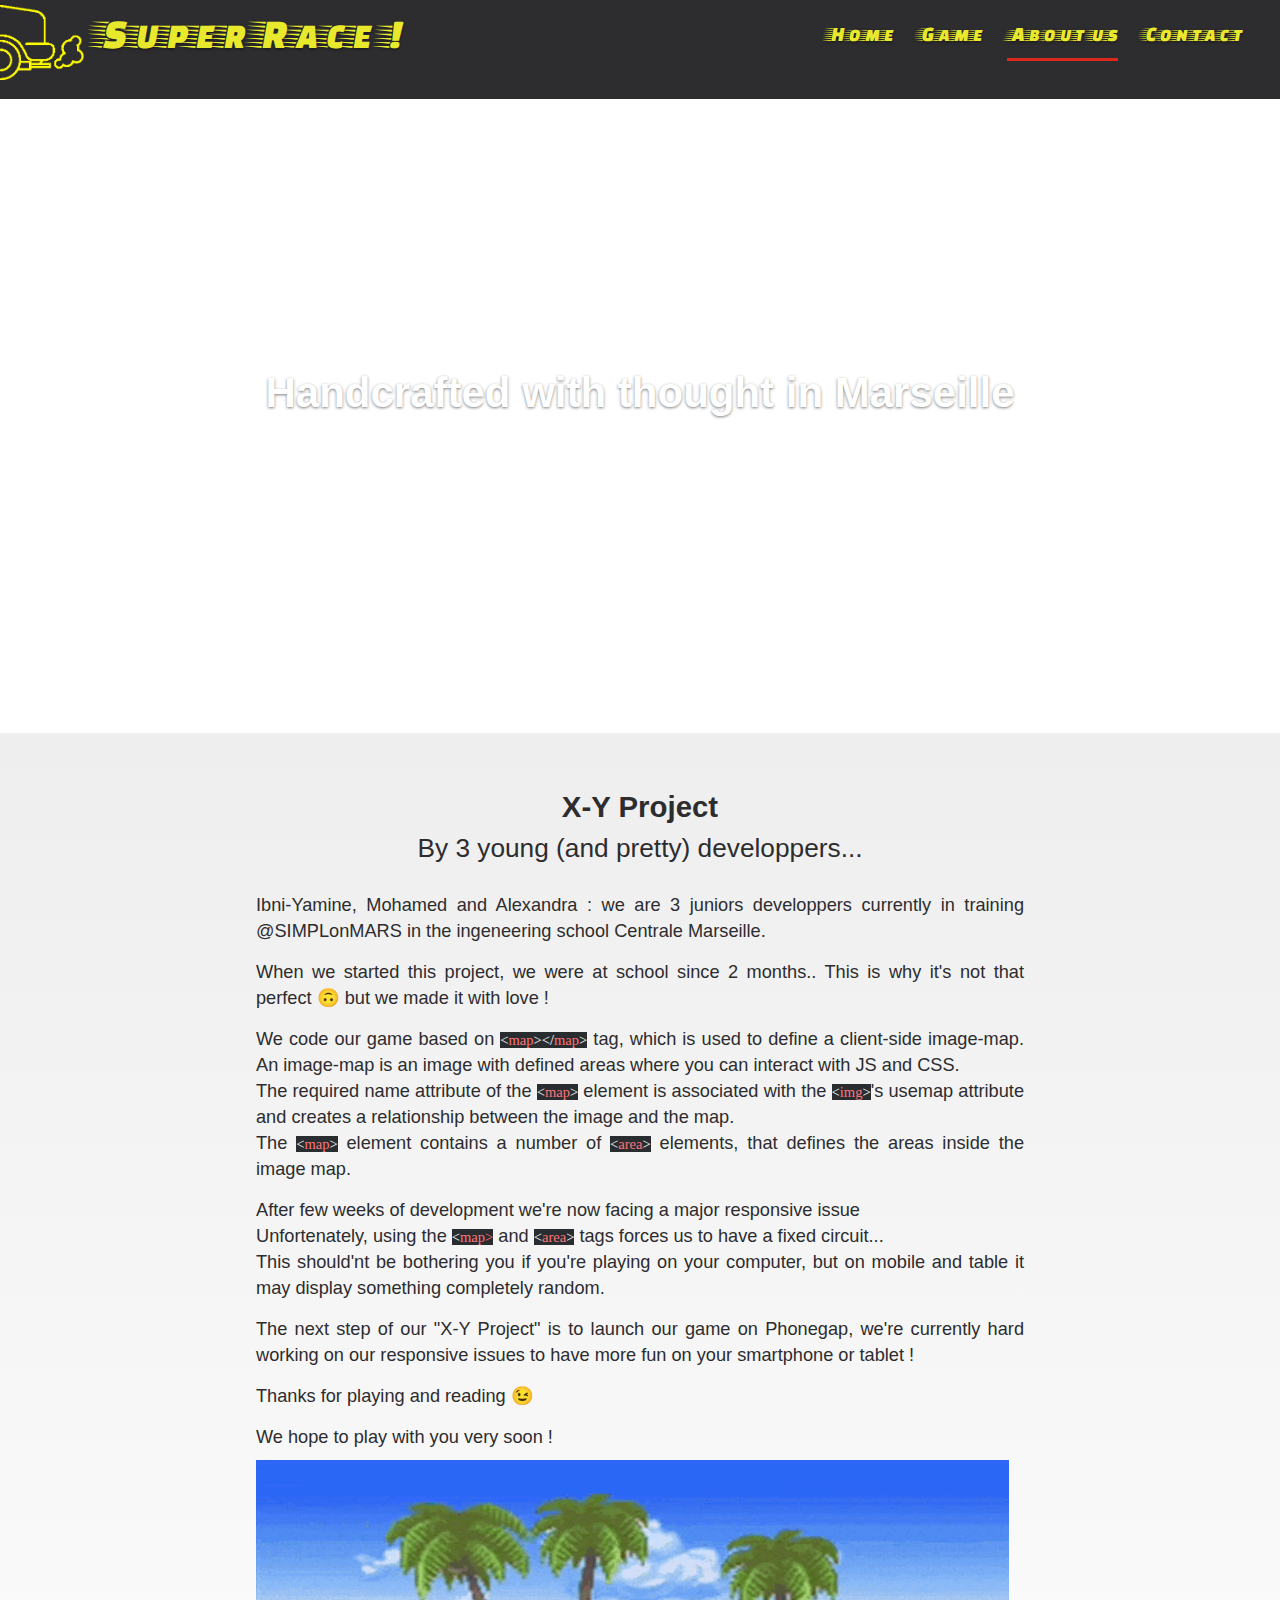
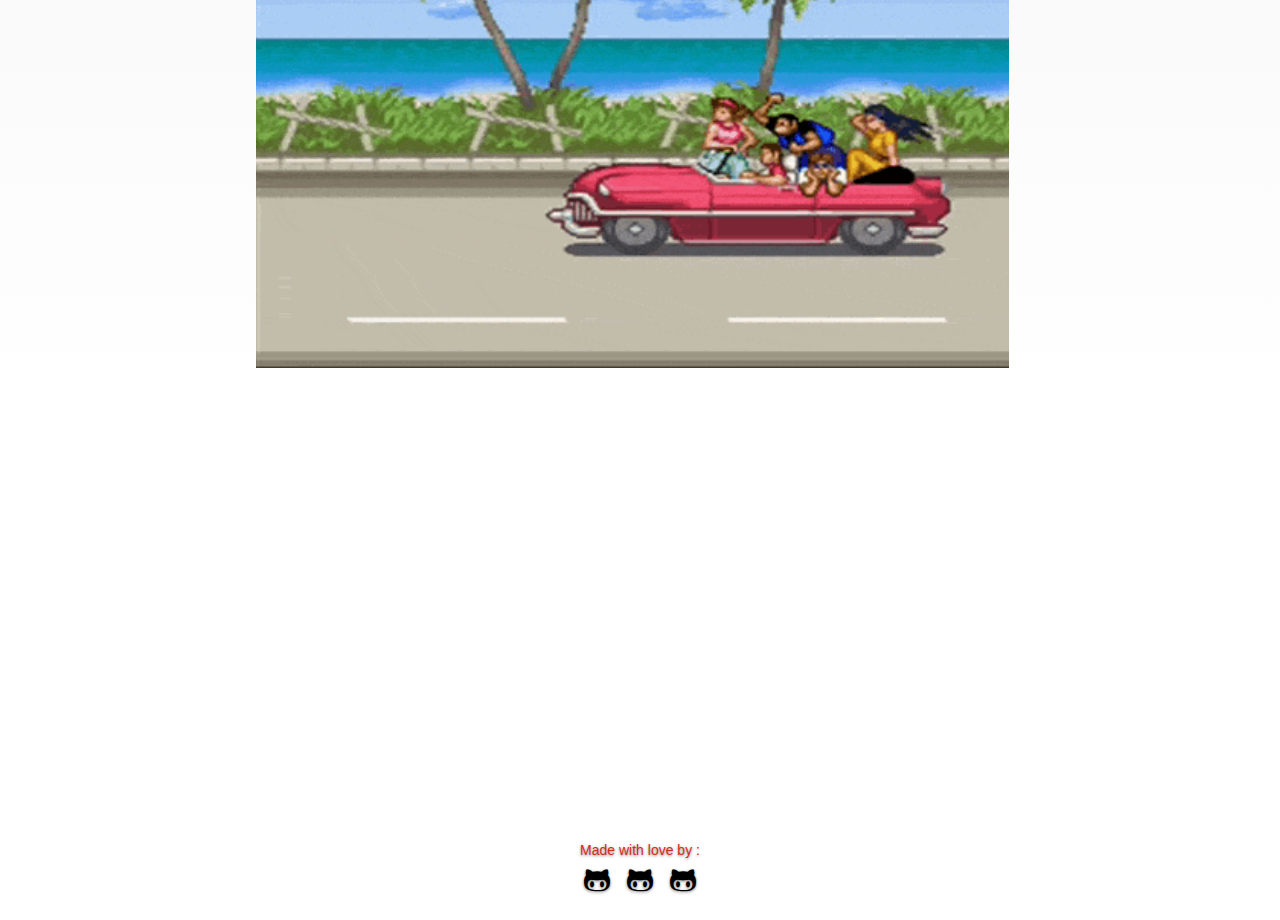
==== commit 75b708be: "English corrections" ====
--- a/about.html
+++ b/about.html
@@ -41,7 +41,7 @@
     <section class="full-width-ctn">
         <div class="full-about">
           <div class="motto-ctn">
-            <p>Handcrafted with ❤️ love ❤️ in Marseille</p>
+            <p>Handcrafted with thought in Marseille</p>
           </div>
         </div>
         <article class="about-desc">
@@ -49,15 +49,15 @@
             <h4>By 3 young (and pretty) developpers... </h4>
             <p><a href="https://github.com/nejimaru" target="_blank" title="Ibni-Yamine">Ibni-Yamine</a>, <a href="https://github.com/khousayoub" target="_blank" title="Mohamed">Mohamed</a> and <a href="https://github.com/alexandradra" target="_blank" title="Alexandra">Alexandra</a> : we are 3 juniors developpers currently in training <a href="http://simplonmars.eu/" target="_blank">@SIMPLonMARS</a>  in the ingeneering school <a href="https://www.centrale-marseille.fr/" target="_blank">Centrale Marseille</a>.</p>
             <p>When we started this project, we were at school since 2 months.. This is why it's not that perfect 🙃 but we made it with love !</p>
-            <p>We code our gaming based on <span class="code-zone">&lt;<span class="code-red">map</span>&gt;&lt;/<span class="code-red">map</span>&gt;</span> tag, which is used to define a client-side image-map. An image-map is an image with defined areas where you can interact with JS and CSS.<br/>
+            <p>We code our game based on <span class="code-zone">&lt;<span class="code-red">map</span>&gt;&lt;/<span class="code-red">map</span>&gt;</span> tag, which is used to define a client-side image-map. An image-map is an image with defined areas where you can interact with JS and CSS.<br/>
             The required name attribute of the <span class="code-zone">&lt;<span class="code-red">map</span>&gt;</span> element is associated with the <span class="code-zone">&lt;<span class="code-red">img</span>&gt;</span>'s usemap attribute and creates a relationship between the image and the map.<br/>
             The <span class="code-zone">&lt;<span class="code-red">map</span>&gt;</span> element contains a number of <span class="code-zone">&lt;<span class="code-red">area</span>&gt;</span> elements, that defines the areas inside the image map.
             </p>
             <p>After few weeks of development we're now facing a major responsive issue <br/>
-            Unfortenately, using the <span class="code-zone">&lt;<span class="code-red">map&gt;</span></span> and <span class="code-zone">&lt;<span class="code-red">area</span>&gt;</span> tags force us to have a fixed circuit... </br>
+            Unfortenately, using the <span class="code-zone">&lt;<span class="code-red">map&gt;</span></span> and <span class="code-zone">&lt;<span class="code-red">area</span>&gt;</span> tags forces us to have a fixed circuit... </br>
             This should'nt be bothering you if you're playing on your computer, but on mobile and table it may display something completely random.
             </p>
-            <p>The next step of our "X-Y Project" is to launch our game on Phonegap, we're currently hard working on our responsive issues to have more fun on your smartphone or tablet
+            <p>The next step of our "X-Y Project" is to launch our game on Phonegap, we're currently hard working on our responsive issues to have more fun on your smartphone or tablet !
             </p>
             <p>Thanks for playing and reading 😉</p>
             <p>We hope to play with you very soon !</p>
--- a/css/style.css
+++ b/css/style.css
@@ -1,6 +1,6 @@
-.road-borders {
+/*.road-borders {
   border: 1px solid yellow;
-}
+}*/
 .road-right {
     width: 5%;
     height: 75%;
@@ -8,7 +8,7 @@
     /*border: 1px solid black;*/
     bottom: 15%;
     left: 93%;
-    cursor: url(../images/red_car_left_haut_droit.png), auto;
+    cursor: url(../images/red_car_left_haut_droit.png)12 12, auto;
     z-index: 2;
 }
 
@@ -63,25 +63,25 @@
 }
 
 .road-bottom {
-    left: 39%;
-    bottom: 6%;
-    width: 55%;
-    height: 10%;
-    /*border: 1px solid black;*/
-    position: absolute;
-    cursor: url(../images/red_car_right.png), auto;
+    left: 37%;
+    bottom: 3%;
+    width: 57%;
+    height: 8%;
+    /*border: 1px solid black;*/
+    position: absolute;
+    cursor: url(../images/red_car_right.png)12 12, auto;
 }
 
 .road-right-Btmr-corner {
-    width: 2%;
+    width: 4%;
     height: 15%;
     /*border: 1px solid black;*/
     left: 94%;
     bottom: 2%;
     position: absolute;
-    cursor: url(../images/red_car_right_trav.png), auto;
-    border-bottom-right-radius: 140%;
-    border-top-right-radius: 140%;
+    cursor: url(../images/red_car_right_trav.png)12 12, auto;
+    border-bottom-right-radius: 10%;
+    border-top-right-radius: 0%;
 }
 
 .road-right-topr-corner {
@@ -91,28 +91,28 @@
     left: -9px;
     bottom: 534px;
     position: absolute;
-    cursor: url(../images/red_car_left_bas.png), auto;
+    cursor: url(../images/red_car_left_bas.png)12 12, auto;
     display: none;
 }
 
 .road-right-topr {
-    width: 59%;
-    height: 24%;
-    /*border: 1px solid black;*/
-    left: 36%;
-    bottom: 77%;
-    position: absolute;
-    cursor: url(../images/red_car_left.png), auto;
+    width: 23%;
+    height: 9%;
+    /*border: 1px solid black;*/
+    left: 72%;
+    bottom: 90%;
+    position: absolute;
+    cursor: url(../images/red_car_left.png) 12 12, auto;
 }
 
 .road-left-topl {
     width: 29%;
-    height: 12%;
+    height: 10%;
     /*border: 1px solid black;*/
     left: 7%;
     bottom: 89%;
     position: absolute;
-    cursor: url(../images/red_car_left.png), auto;
+    cursor: url(../images/red_car_left.png)12 12, auto;
 }
 
 .middle-top {
@@ -122,7 +122,7 @@
     left: 28%;
     bottom: 83%;
     position: absolute;
-    cursor: url(../images/red_car_left_haut.png), auto;
+    cursor: url(../images/red_car_left_haut.png)12 12, auto;
 }
 
 .middle-road {
@@ -132,7 +132,7 @@
     height: 15%;
     /*border: 1px solid black;*/
     position: absolute;
-    cursor: url(../images/red_car_right_bas.png), auto;
+    cursor: url(../images/red_car_right_bas.png)12 12, auto;
     transform: rotate(60deg);
 }
 
@@ -143,7 +143,7 @@
     left: 28%;
     bottom: 77%;
     position: absolute;
-    cursor: url(../images/red_car_left.png), auto;
+    cursor: url(../images/red_car_left.png)12 12, auto;
 }
 
 .road-left-topl-corner {/*ne pas toucher*/
@@ -165,18 +165,18 @@
     left: 0%;
     bottom: 89%;
     position: absolute;
-    cursor: url(../images/red_car_left_bas.png), auto;
+    cursor: url(../images/red_car_left_bas.png)12 12, auto;
     border-top-left-radius: 93%;
 }
 
 .road-left {
-    width: 6%;
+    width: 5%;
     height: 77%;
     position: absolute;
     /*border: 1px solid black;*/
     bottom: 12%;
-    left: -1%;
-    cursor: url(../images/red_car_bas.png), auto;
+    left: 0%;
+    cursor: url(../images/red_car_bas.png)12 12, auto;
 }
 
 .road-left-Btml-corner {
@@ -191,13 +191,13 @@
 }
 
 .road-left-Btml {
-    width: 12%;
-    height: 5%;
+    width: 14%;
+    height: 8%;
     /*border: 1px solid black;*/
     left: 7%;
-    bottom: 39px;
-    position: absolute;
-    cursor: url(../images/red_car_right.png), auto;
+    bottom: 15px;
+    position: absolute;
+    cursor: url(../images/red_car_right.png)12 12, auto;
 }
 
 .trav1 {
@@ -208,7 +208,7 @@
     /*border: 1px solid black;*/
     position: absolute;
     transform: rotate(145deg);
-    cursor: url(../images/red_car_right_trav.png), auto;
+    cursor: url(../images/red_car_right_trav.png)12 12, auto;
 }
 
 .dir {
@@ -219,18 +219,19 @@
     /*border: 1px solid black;*/
     position: absolute;
     transform: rotate(145deg);
-    cursor: url(../images/red_car_right.png), auto;
+    cursor: url(../images/red_car_right.png)12 12, auto;
 }
 
 .trav2 {
-    left: 29%;
-    bottom: -5%;
-    width: 11%;
-    height: 24%;
+    left: 31%;
+    bottom: -1%;
+    width: 7%;
+    height: 20%;
     /*border: 1px solid black;*/
     position: absolute;
     transform: rotate(145deg);
-    cursor: url(../images/red_car_right_ba.png), auto;
+    cursor: url(../images/red_car_right_ba.png)12 12, auto;
+    border-top-right-radius: 100%;
 }
 
 .corner-right {
@@ -240,7 +241,7 @@
     left: 93%;
     bottom: 87%;
     position: absolute;
-    cursor: url(../images/red_car_left_haut.png), auto;
+    cursor: url(../images/red_car_left_haut.png)12 12, auto;
     border-top-right-radius: 54%;
 }
 
@@ -251,7 +252,7 @@
     left: 0%;
     bottom: 1%;
     position: absolute;
-    cursor: url(../images/red_car_right_ba.png), auto;
+    cursor: url(../images/red_car_right_ba.png)12 12, auto;
     border-bottom-left-radius: 109%
 }
 
@@ -281,7 +282,7 @@
     left: 98%;
     bottom: 89%;
     position: absolute;
-    cursor: url(../images/red_car_left_haut_explosion_R.png), auto;
+    cursor: url(../images/red_car_left_haut_explosion_R.png)12 12, auto;
     border-bottom-left-radius: 145%;
 }
 
@@ -487,3 +488,115 @@
 map {
   z-index: 1;
 }
+
+.lamp1 {
+  width: 25%;
+    height: 8%;
+    /* border: 1px solid black; */
+    left: 67%;
+    bottom: 36%;
+    position: absolute;
+    cursor: url(../images/red_car_left.png)12 12, auto;
+    transform: rotate(-9deg);
+}
+
+.lamp2 {
+  width: 12%;
+    height: 8%;
+    /* border: 1px solid black; */
+    left: 56%;
+    bottom: 35%;
+    position: absolute;
+    cursor: url(../images/red_car_left.png)12 12, auto;
+    transform: rotate(15deg);
+}
+
+.road-right-topr2 {
+  width: 23%;
+  height: 5%;
+  /*border: 1px solid black;*/
+  left: 55%;
+  bottom: 85%;
+  position: absolute;
+  cursor: url(../images/red_car_left.png) 12 12, auto;
+  transform: rotate(-11deg);
+}
+
+.road-right-topr3 {
+  width: 23%;
+  height: 3%;
+  /*border: 1px solid black;*/
+  left: 34%;
+  bottom: 81%;
+  position: absolute;
+  cursor: url(../images/red_car_left.png) 12 12, auto;
+  transform: rotate(0deg);
+}
+
+.blok {
+  left: 33%;
+  bottom: 67%;
+  width: 5%;
+  height: 14%;
+  /*border: 1px solid black;*/
+  position: absolute;
+  cursor: url(../images/red_car_right_bas.png)12 12, auto;
+  transform: rotate(60deg);
+}
+
+.milieu {
+  width: 3%;
+    height: 8%;
+    /* border: 1px solid black; */
+    left: 91%;
+    bottom: 39%;
+    position: absolute;
+    cursor: url(../images/red_car_left_haut.png)12 12, auto;
+    transform: rotate(0deg);
+}
+
+.RP1 {
+  width: 11%;
+    height: 8%;
+    /* border: 1px solid black; */
+    left: 49%;
+    bottom: 40%;
+    position: absolute;
+    cursor: url(../images/red_car_left_haut.png)12 12, auto;
+    transform: rotate(95deg);
+}
+
+.RP2 {
+  width: 12%;
+    height: 8%;
+    /* border: 1px solid black; */
+    left: 44%;
+    bottom: 50%;
+    position: absolute;
+    cursor: url(../images/red_car_left.png)12 12, auto;
+    transform: rotate(15deg);
+    border-top-left-radius: 80%;
+}
+
+.RP3 {
+  left: 41%;
+      bottom: 39%;
+      width: 8%;
+      height: 10%;
+      /* border: 1px solid black; */
+      position: absolute;
+      cursor: url(../images/red_car_right_bas.png)12 12, auto;
+      transform: rotate(60deg);
+}
+
+.RP4 {
+  width: 12%;
+    height: 8%;
+    /* border: 1px solid black; */
+    left: 44%;
+    bottom: 35%;
+    position: absolute;
+    cursor: url(../images/red_car_right.png)12 12, auto;
+    transform: rotate(15deg);
+}
+/*fin*/
--- a/css/not-game-style.css
+++ b/css/not-game-style.css
@@ -5,7 +5,7 @@
   width: 100%;
 }
 a, a:hover {
-  color: black;
+  color:  #2D2C2F;
 }
 .about-footer {
   position: absolute;
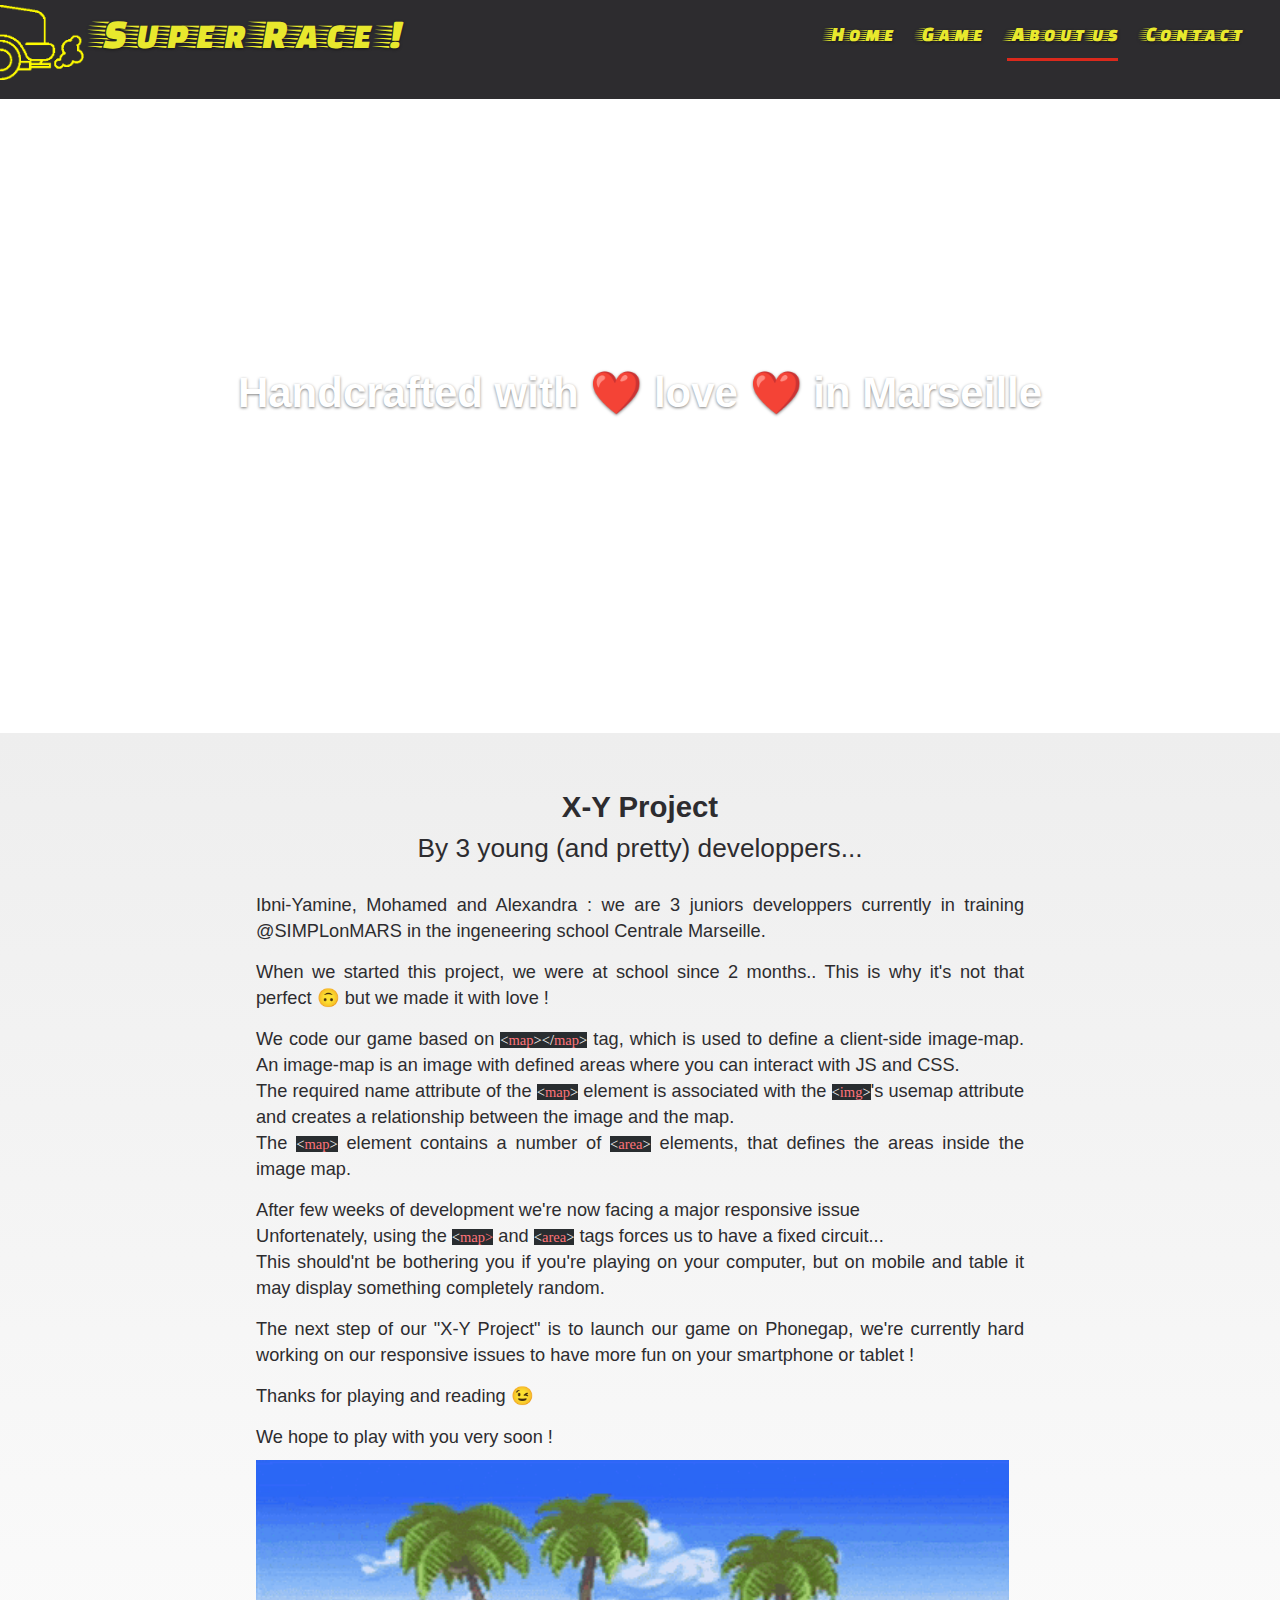
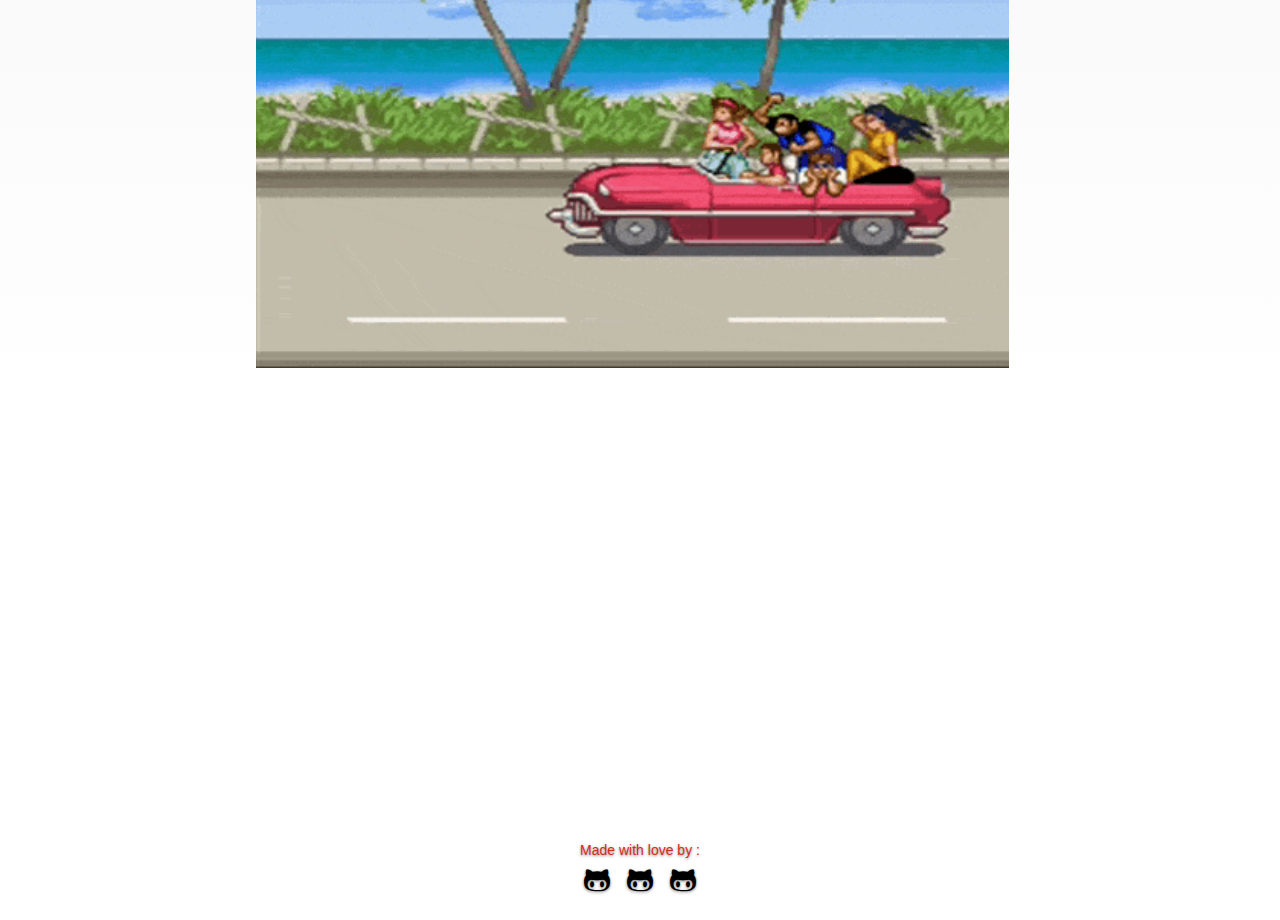
==== commit 1f1bfeb0: "Merge branch 'master' of github.com:alexandradra/super_race" ====
--- a/about.html
+++ b/about.html
@@ -41,7 +41,7 @@
     <section class="full-width-ctn">
         <div class="full-about">
           <div class="motto-ctn">
-            <p>Handcrafted with thought in Marseille</p>
+            <p>Handcrafted with ❤️ love ❤️ in Marseille</p>
           </div>
         </div>
         <article class="about-desc">
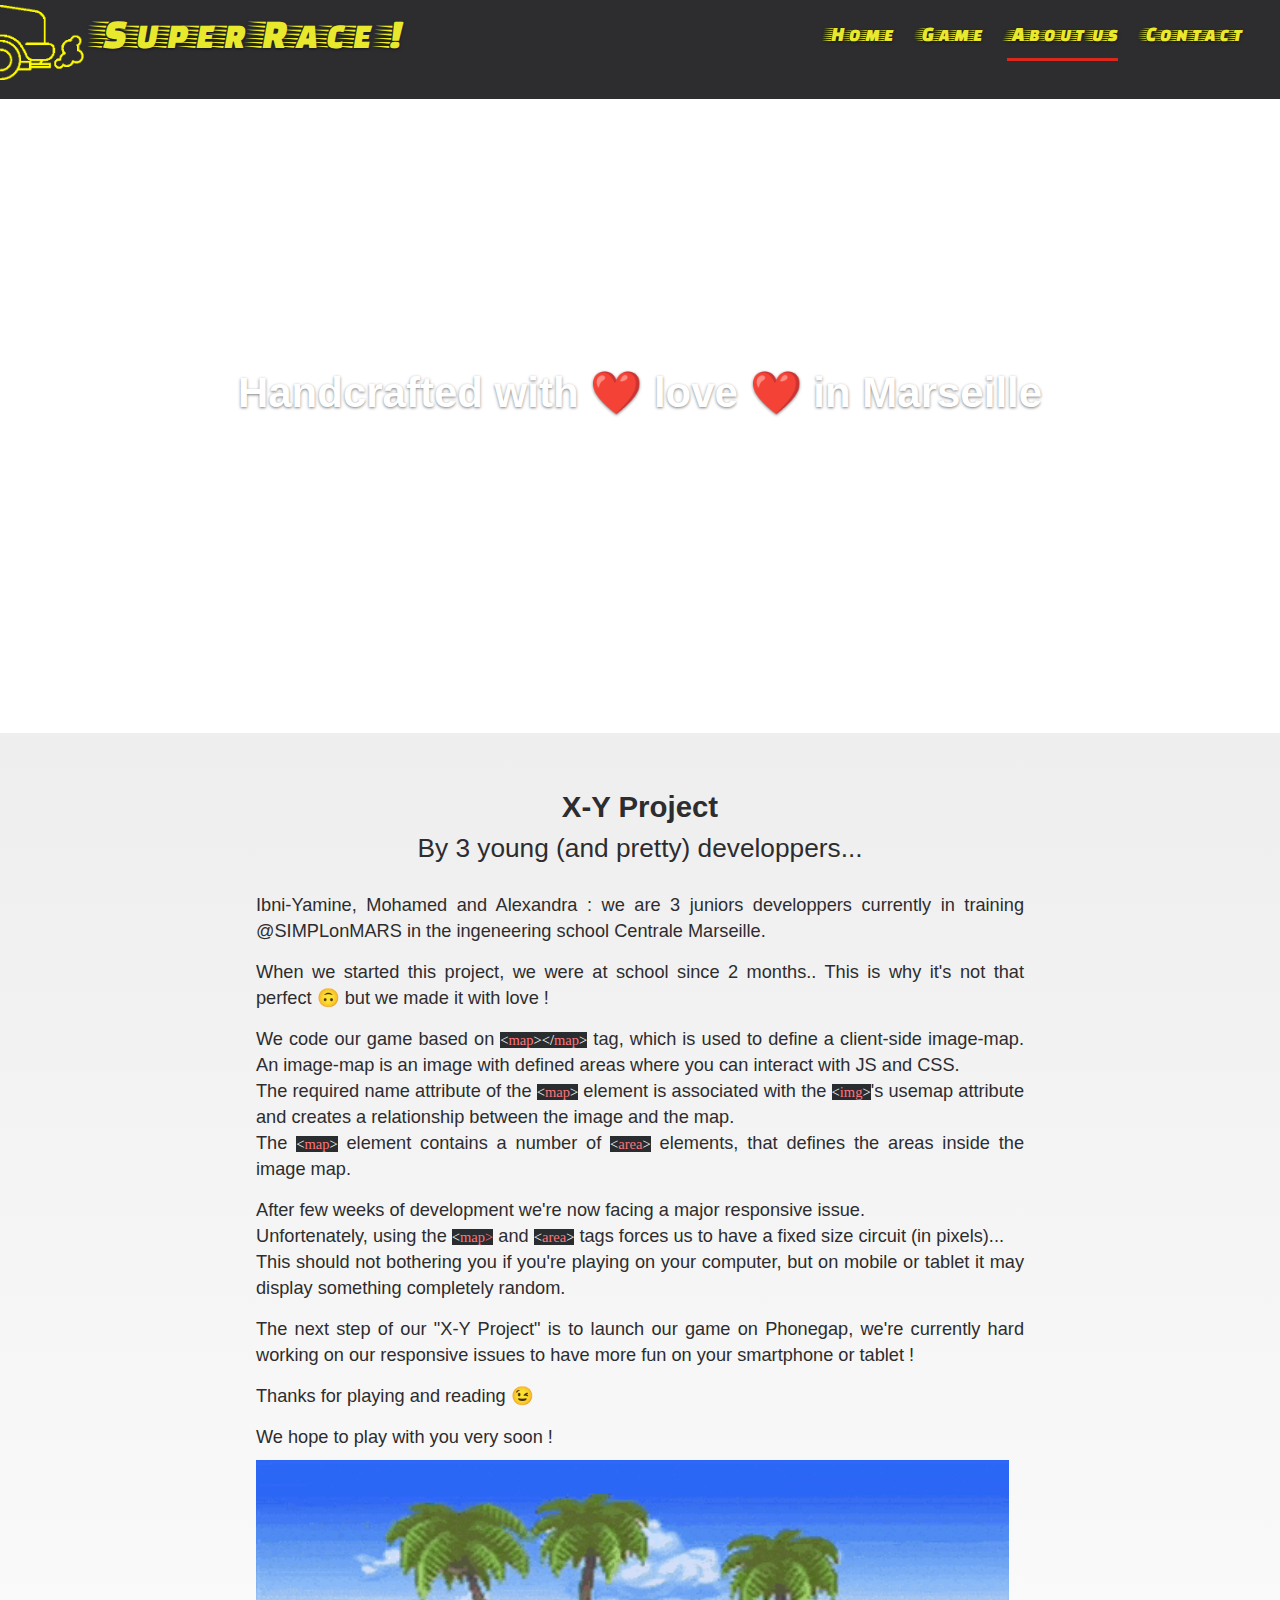
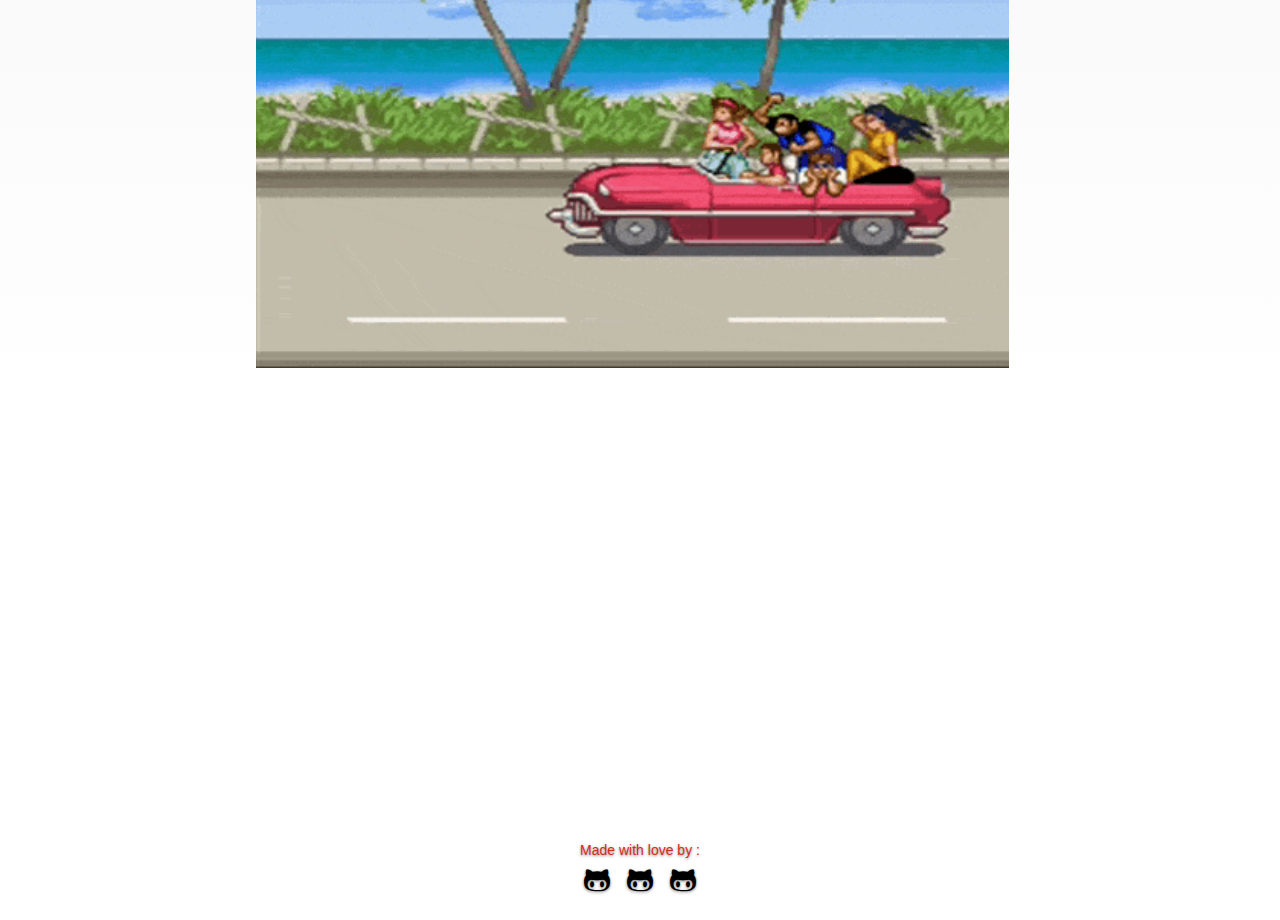
==== commit 5b635b36: "Few text corrections" ====
--- a/about.html
+++ b/about.html
@@ -53,9 +53,9 @@
             The required name attribute of the <span class="code-zone">&lt;<span class="code-red">map</span>&gt;</span> element is associated with the <span class="code-zone">&lt;<span class="code-red">img</span>&gt;</span>'s usemap attribute and creates a relationship between the image and the map.<br/>
             The <span class="code-zone">&lt;<span class="code-red">map</span>&gt;</span> element contains a number of <span class="code-zone">&lt;<span class="code-red">area</span>&gt;</span> elements, that defines the areas inside the image map.
             </p>
-            <p>After few weeks of development we're now facing a major responsive issue <br/>
-            Unfortenately, using the <span class="code-zone">&lt;<span class="code-red">map&gt;</span></span> and <span class="code-zone">&lt;<span class="code-red">area</span>&gt;</span> tags forces us to have a fixed circuit... </br>
-            This should'nt be bothering you if you're playing on your computer, but on mobile and table it may display something completely random.
+            <p>After few weeks of development we're now facing a major responsive issue.<br/>
+            Unfortenately, using the <span class="code-zone">&lt;<span class="code-red">map&gt;</span></span> and <span class="code-zone">&lt;<span class="code-red">area</span>&gt;</span> tags forces us to have a fixed size circuit (in pixels)... </br>
+            This should not bothering you if you're playing on your computer, but on mobile or tablet it may display something completely random.
             </p>
             <p>The next step of our "X-Y Project" is to launch our game on Phonegap, we're currently hard working on our responsive issues to have more fun on your smartphone or tablet !
             </p>
